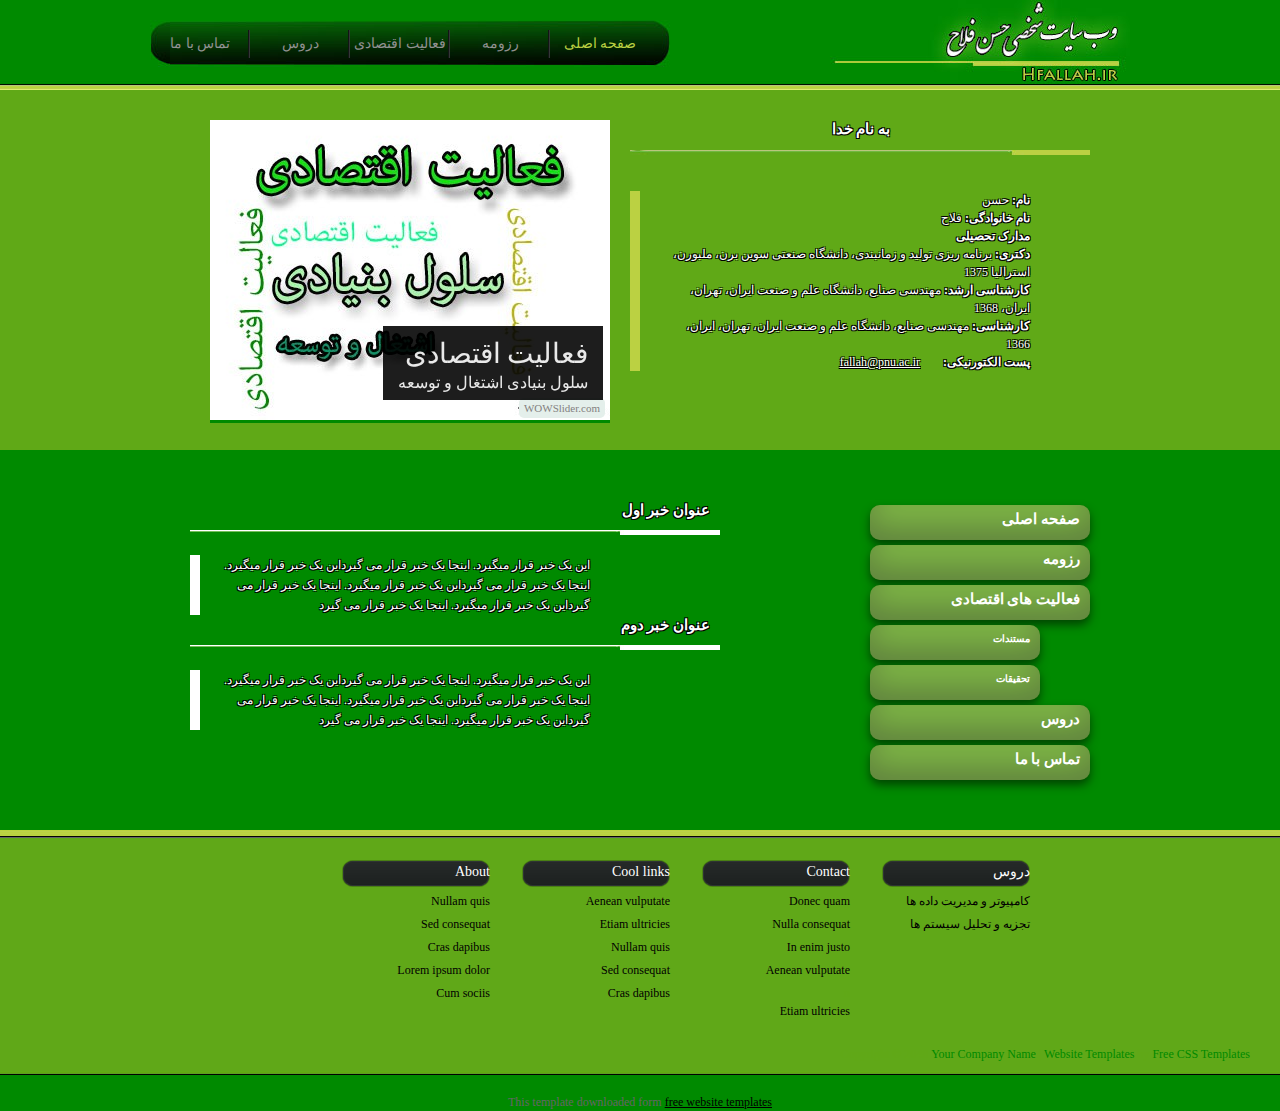
==== index.html @ 15b012f2 "Initial Website" ====
<!DOCTYPE html PUBLIC "-//W3C//DTD XHTML 1.0 Transitional//EN" "http://www.w3.org/TR/xhtml1/DTD/xhtml1-transitional.dtd">
<html xmlns="http://www.w3.org/1999/xhtml">
<head>
<meta http-equiv="Content-Type" content="text/html; charset=utf-8" />
<title>حسن فلاح - سایت شخصی</title>
<meta name="keywords" content="حسن فلاح، فعالیتهای اقتصادی، دانشگاه پیام نور، استاد دانشگاه" />
<meta name="description" content="سایت شخصی دکتر حسن فلاح" />
<link rel="stylesheet" type="text/css" href="engine1/style.css" />
<script type="text/javascript" src="engine1/jquery.js"></script>
<link href="templatemo_style.css" rel="stylesheet" type="text/css" />
<script language="javascript" type="text/javascript">
function clearText(field)
{
    if (field.defaultValue == field.value) field.value = '';
    else if (field.value == '') field.value = field.defaultValue;
}
</script>
</head>
<body>
<div id="templatemo_header_wrapper">
<!--  Free Web Templates by TemplateMo.com  -->
  <div id="templatemo_header">
    
   	<div id="site_logo"></div>
        
		<div id="templatemo_menu">
      		<div id="templatemo_menu_left"></div>
            <ul>
                  <li><a href="#">تماس با ما</a></li>
                  <li><a href="#">دروس</a></li>
                  <li><a href="#">فعالیت اقتصادی</a></li>
                  <li><a href="#">رزومه</a></li>
                  <li><a href="#" class="lastAndCurrent" >صفحه اصلی</a></li>
            </ul>    	
		</div> <!-- end of menu -->
    
    </div>  <!-- end of header -->
</div> <!-- end of header wrapper -->
<div id="templatemo_banner_wrapper">
    <div id="templatemo_banner">

        <div id="templatemo_banner_content">
            <div class="header_02">به نام خدا</div>
				<table border="0" cellspacing="0" cellpadding="0">
				<tbody>
				<tr>
				<td width="420">
				<div class="content_section_01"><b>نام:</b> حسن <br/>
				<b>	نام خانوادگی:</b> فلاح <br/>
				<b>مدارک تحصیلی</b><br/>
				<b>دکتری: </b>برنامه ریزی تولید و زمانبندی، دانشگاه صنعتی سوین برن، ملبورن، استرالیا 1375<br/>
				<b>کارشناسی ارشد:</b> مهندسی صنایع، دانشگاه علم و صنعت ایران، تهران، ایران، 1368<br/>
				<b>کارشناسی: </b>مهندسی صنایع، دانشگاه علم و صنعت ایران، تهران، ایران، 1366<br/>
				<b>پست الکتورنیکی:</b> <a href="mailto:fallah@pnu.ac.ir">fallah@pnu.ac.ir</a></div></td><br/>
				<td><img alt="" src="http://hfallah.ir/downloads/Economic-Activities/HFallah.png" /></td>
				</tr>
				</tbody>
				</table>            
            <div class="cleaner"></div>
        </div>
		<div id="templatemo_banner_image">
<!-- Start WOWSlider.com BODY section -->
	<div id="wowslider-container1">
	<div class="ws_images"><ul>
	<li><img src="data1/images/economicactivities.jpg" alt="فعالیت اقتصادی" title="فعالیت اقتصادی" id="wows1_0"/>سلول بنیادی اشتغال و توسعه</li>
	<li><img src="data1/images/banner1.jpg" alt="تصویر 2" title="تصویر 2" id="wows1_1"/>این هم تصویر دوم</li>
	</ul></div>
	<div class="ws_bullets"><div>
	<a href="#" title="فعالیت اقتصادی"><img src="data1/tooltips/economicactivities.jpg" alt="فعالیت اقتصادی"/>1</a>
	<a href="#" title="تصویر 2"><img src="data1/tooltips/banner1.jpg" alt="تصویر 2"/>2</a>
	</div></div>
	<div class="ws_shadow"></div>
	</div>
	<script type="text/javascript" src="engine1/wowslider.js"></script>
	<script type="text/javascript" src="engine1/script.js"></script>
	<!-- End WOWSlider.com BODY section -->
	</div>



        <div class="cleaner"></div>
    </div> <!-- end of banner -->
</div> <!-- end of banner wrapper -->
<div id="templatemo_content_wrapper">
	<div id="templatemo_content">
    
    	<div id="column_w530">
        	
            <div class="header_022">عنوان خبر اول</div>
				<table border="0" cellspacing="0" cellpadding="0">
				<tbody>
				<tr>
				<td width="420">
				<div class="content_section_012">
				این یک خبر قرار میگیرد. اینجا یک خبر قرار می گیرداین یک خبر قرار میگیرد. اینجا یک خبر قرار می گیرداین یک خبر قرار میگیرد. اینجا یک خبر قرار می گیرداین یک خبر قرار میگیرد. اینجا یک خبر قرار می گیرد
				<td><img alt="" src="http://hfallah.ir/downloads/Economic-Activities/HFallah1.png" /></td>
				</tr>
				</tbody>
				</table>            
            <div class="cleaner"></div>
			<div class="header_022">عنوان خبر دوم</div>
				<table border="0" cellspacing="0" cellpadding="0">
				<tbody>
				<tr>
				<td width="420">
				<div class="content_section_012">
				این یک خبر قرار میگیرد. اینجا یک خبر قرار می گیرداین یک خبر قرار میگیرد. اینجا یک خبر قرار می گیرداین یک خبر قرار میگیرد. اینجا یک خبر قرار می گیرداین یک خبر قرار میگیرد. اینجا یک خبر قرار می گیرد
				<td><img alt="" src="http://hfallah.ir/downloads/Economic-Activities/HFallah1.png" /></td>
				</tr>
				</tbody>
				</table>            
            <div class="cleaner"></div>
        </div>
        
         <div id="column_w300">
        	<div class="rightMenuSelected"><a href=""> صفحه اصلی </a></div>
        	<div class="rightMenu"><a href="">  رزومه </a></div>
        	<div class="rightMenu"><a href="">  فعالیت های اقتصادی </a></div>
        	<div class="rightSubMenu"><a href=""> مستندات </a></div>
        	<div class="rightSubMenu"><a href=""> تحقیقات </a></div>
        	<div class="rightMenu"><a href="">  دروس </a></div>
        	<div class="rightMenu"><a href="">  تماس با ما </a></div>
            <div class="cleaner"></div>
        </div>
    
    	<div class="cleaner"></div>
    </div> <!-- end of content wrapper -->
</div> <!-- end of content wrapper -->

<div id="templatemo_footer_wrapper">

	<div id="templatemo_footer">
    	
        
        
        <div class="section_w180">
        	<div class="header_05">About</div>
            <div class="section_w180_content">
                <ul class="footer_menu_list">
                    <li><a href="#">Nullam quis</a></li>
                    <li><a href="#">Sed consequat</a></li>
                    <li><a href="#">Cras dapibus</a></li> 
                    <li><a href="#">Lorem ipsum dolor</a></li>
                    <li><a href="#">Cum sociis</a></li>                
                </ul>
            </div>
        </div>
                
        <div class="section_w180">
        	<div class="header_05">Cool links</div>
            <div class="section_w180_content"> 
                <ul class="footer_menu_list">
                    <li><a href="#">Aenean vulputate</a></li>
                    <li><a href="#">Etiam ultricies</a></li>
                    <li><a href="#">Nullam quis</a></li>
                    <li><a href="#">Sed consequat</a></li>
                    <li><a href="#">Cras dapibus</a></li>             
                </ul>
			</div>
        </div>
        
        <div class="section_w180">
	        <div class="header_05">Contact</div>
            
            <div class="section_w180_content">
            
                <ul class="footer_menu_list">
                    <li><a href="#">Donec quam</a></li>
                    <li><a href="#">Nulla consequat</a></li>
                    <li><a href="#">In enim justo</a></li>    
                    <li><a href="#">Aenean vulputate</a></li>n
                    <li><a href="#">Etiam ultricies</a></li>           
                </ul>
			</div>
        </div>
        
        <div class="section_w180">
			<div class="header_05">دروس</div>  
            <div class="section_w180_content">      
                <ul class="footer_menu_list">
                    <li><a href="http://www.templatemo.com" target="_parent">کامپیوتر و مدیریت داده ها</a></li>
                    <li><a href="http://www.flashmo.com" target="_parent">تجزیه و تحلیل سیستم ها</a></li>
                </ul>
			</div>
        </div>
        
        <div class="margin_bottom_20"></div>
        Copyright © 2048 <a href="#">Your Company Name</a> | <a href="http://www.iwebsitetemplate.com" target="_parent">Website Templates</a> by <a href="http://www.templatemo.com" target="_parent">Free CSS Templates</a>
        <div class="cleaner"></div>
    </div> <!-- end of footer -->
    <!--  Free CSS Templates by TemplateMo.com  -->
</div> <!-- end of footer -->
<div align=center>This template  downloaded form <a href='http://all-free-download.com/free-website-templates/'>free website templates</a></div></body>
</html>
---- engine1/style.css ----
/*
 *	generated by WOW Slider 4.8
 *	template Ionosphere
 */
@import url("http://fonts.googleapis.com/css?family=Oswald&subset=latin,latin-ext");
#wowslider-container1 { 
	zoom: 1; 
	position: relative; 
	max-width:400px;
	margin:0px auto 3px;
	z-index:90;
	border:3px solid #008A00;
	text-align:right; /* reset align=center */
}
* html #wowslider-container1{ width:400px }
#wowslider-container1 .ws_images ul{
	position:relative;
	width: 10000%; 
	height:auto;
	left:0;
	list-style:none;
	margin:0;
	padding:0;
	border-spacing:0;
	overflow: visible;
	/*table-layout:fixed;*/
}
#wowslider-container1 .ws_images ul li{
	width:1%;
	line-height:0; /*opera*/
	float:left;
	font-size:0;
	padding:0 0 0 0 !important;
	margin:0 0 0 0 !important;
}

#wowslider-container1 .ws_images{
	position: relative;
	left:0;
	top:0;
	width:100%;
	height:100%;
	overflow:hidden;
}
#wowslider-container1 .ws_images a{
	width:100%;
	display:block;
	color:transparent;
}
#wowslider-container1 img{
	max-width: none !important;
}
#wowslider-container1 .ws_images img{
	width:100%;
	border:none 0;
	max-width: none;
	padding:0;
}
#wowslider-container1 a{ 
	text-decoration: none; 
	outline: none; 
	border: none; 
}

#wowslider-container1  .ws_bullets { 
	font-size: 0px; 
	float: left;
	position:absolute;
	z-index:70;
}
#wowslider-container1  .ws_bullets div{
	position:relative;
	float:left;
}
#wowslider-container1  .wsl{
	display:none;
}
#wowslider-container1 sound, 
#wowslider-container1 object{
	position:absolute;
}


#wowslider-container1  .ws_bullets { 
	padding: 5px; 
}
#wowslider-container1 .ws_bullets a { 
	width:9px;
	height:9px;
	background: url(./bullet.png) left top;
	float: left; 
	text-indent: -4000px; 
	position:relative;
	margin-left:4px;
	color:transparent;
}
#wowslider-container1 .ws_bullets a.ws_selbull, #wowslider-container1 .ws_bullets a:hover{
	background-position: 0 100%;
} 
#wowslider-container1 a.ws_next, #wowslider-container1 a.ws_prev {
	position:absolute;
	display:none;
	top:50%;
	margin-top:-25px;
	z-index:60;
	width: 31px;
	height: 50px;	
	background-image: url(./arrows.png);
}
#wowslider-container1 a.ws_next{
	background-position: 100% 0;
	right:10px;
}
#wowslider-container1 a.ws_prev {
	background-position: 0 0; 
	left:10px;
}
#wowslider-container1 a.ws_next:hover{
	background-position: 100% 100%;
}
#wowslider-container1 a.ws_prev:hover {
	background-position: 0 100%; 
}
* html #wowslider-container1 a.ws_next,* html #wowslider-container1 a.ws_prev{display:block}
#wowslider-container1:hover a.ws_next, #wowslider-container1:hover a.ws_prev {display:block}

/*playpause*/
#wowslider-container1 .ws_playpause {
	display:none;
    width: 31px;
    height: 50px;
    position: absolute;
    top: 50%;
    left: 50%;
    margin-left: -15px;
    margin-top: -25px;
    z-index: 59;
}

#wowslider-container1:hover .ws_playpause {
	display:block;
}

#wowslider-container1 .ws_pause {
    background-image: url(./pause.png);
}

#wowslider-container1 .ws_play {
    background-image: url(./play.png);
}

#wowslider-container1 .ws_pause:hover, #wowslider-container1 .ws_play:hover {
    background-position: 100% 100% !important;
}/* bottom center */
#wowslider-container1  .ws_bullets {
    bottom: 0px;
	left:50%;
}
#wowslider-container1  .ws_bullets div{
	left:-50%;
}
#wowslider-container1 .ws-title{
	position:absolute;
	direction: rtl;
	display:block;
	bottom: 20px; 
	margin-left: 0px;
	padding:10px 15px;
	right: 0px;
	background:rgba(0, 0, 0, 0.9);
	border-left:5px solid #008A00;
	color:#E9E9E9;
	z-index: 50;
	font-family: tahoma, 'Oswald',Arial,Helvetica,sans-serif;
	font-size: 28px;
	line-height: 30px;
	text-transform: uppercase;
}
#wowslider-container1 .ws-title div{
    margin-top: 6px;
	font-size: 16px;
	line-height: 18px;
}

#wowslider-container1 .ws_images ul{
	animation: wsBasic 8s infinite;
	-moz-animation: wsBasic 8s infinite;
	-webkit-animation: wsBasic 8s infinite;
}
@keyframes wsBasic{0%{left:-0%} 25%{left:-0%} 50%{left:-100%} 75%{left:-100%} }
@-moz-keyframes wsBasic{0%{left:-0%} 25%{left:-0%} 50%{left:-100%} 75%{left:-100%} }
@-webkit-keyframes wsBasic{0%{left:-0%} 25%{left:-0%} 50%{left:-100%} 75%{left:-100%} }

#wowslider-container1 {
    border-width: 0px 0px 3px 0px; 
}
#wowslider-container1 .ws_bullets  a img{
	text-indent:0;
	display:block;
	bottom:20px;
	left:-24px;
	visibility:hidden;
	position:absolute;
    border: 3px solid #FFFFFF;
	max-width:none;
}
#wowslider-container1 .ws_bullets a:hover img{
	visibility:visible;
}

#wowslider-container1 .ws_bulframe div div{
	height:48px;
	overflow:visible;
	position:relative;
}
#wowslider-container1 .ws_bulframe div {
	left:0;
	overflow:hidden;
	position:relative;
	width:48px;
	background-color:#FFFFFF;
}
#wowslider-container1  .ws_bullets .ws_bulframe{
	display:none;
	bottom:15px;
	overflow:visible;
	position:absolute;
	cursor:pointer;
    border: 3px solid #FFFFFF;
}
#wowslider-container1 .ws_bulframe span{
	display:block;
	position:absolute;
	bottom:-8px;
	margin-left:-5px;
	left:24px;
	background:url(./triangle.png);
	width:15px;
	height:6px;
}
---- templatemo_style.css ----
/*
CSS Credit: http://www.templatemo.com/
*/

body {
	margin: 0;
	padding: 0;
	line-height: 1.5em;
	font-family: Georgia, "Times New Roman", Times, serif;
	font-size: 12px;
	color: #666;
	background: #008A00;
}

a:link, a:visited { color: #000000; text-decoration: underline; font-weight: normal;} 
a:active, a:hover { color: #000000; text-decoration: none;}

p {
	margin: 0px;
	padding: 0px;
}

img {
	margin: 0px;
	padding: 0px;
	border: none;
}


.cleaner { clear: both; width: 100%; height: 0px; font-size: 0px;  }

.margin_bottom_10 { clear: both; width: 100%; height: 10px; font-size: 1px;	}
.margin_bottom_15 { clear: both; width: 100%; height: 15px; font-size: 1px;	}
.margin_bottom_20 { clear: both; width: 100%; height: 20px; font-size: 1px;	}
.margin_bottom_30 { clear: both; width: 100%; height: 30px; font-size: 1px;	}
.margin_bottom_40 { clear: both; width: 100%; height: 40px; font-size: 1px;	}
.margin_bottom_50 { clear: both; width: 100%; height: 50px; font-size: 1px;	}
.margin_bottom_60 { clear: both; width: 100%; height: 60px; font-size: 1px;	}

.margin_right_40 { margin-right: 40px; }
.margin_right_70 { margin-right: 70px; }

.fl { float: left; }
.fr { float: right }

.button_01 a{
	clear: both;
	display: block;
	width: 100px;
	height: 23px;
	padding-top: 5px;
	background: url(images/templatemo_button_01.png) no-repeat;
	
	
	color: #000;
	font-size: 13px;
	font-weight: bold;
	text-align: center;
	text-decoration: none;
}


.header_01 {
	clear: both;
	padding-bottom: 10px;
	margin-bottom: 10px;
	font-size: 32px;
	line-height: 40px;	
	color: #ffffff;
}

.header_02 {
	clear: both;
	direction: rtl;
	font-family: tahoma;
	padding-bottom: 20px;
	padding-right: 200px;
	margin: auto auto;
	margin-bottom: 15px;
	font-size: 15px;
	font-weight: bold;
	background: url(images/templatemo_header_01_bg.jpg) left bottom no-repeat;
	background-position: -70px 30px;	
	
	color: #ffffff;
	text-shadow:
	-1px 	-1px	0 #000,  
	1px 	-1px 	0 #000,
	-1px 	1px 	0 #000,
	1px 	1px		0 #000;
}

.header_022 {
	clear: both;
	direction: rtl;
	font-family: tahoma;
	padding-bottom: 20px;
	padding-right: 10px;
	margin-bottom: 15px;
	font-size: 15px;
	font-weight: bold;
	background: url(images/templatemo_header_01_bg2.jpg) left bottom no-repeat;
	background-position: -70px 30px;	
	
	color: #ffffff;
	text-shadow:
	-1px 	-1px	0 #000,  
	1px 	-1px 	0 #000,
	-1px 	1px 	0 #000,
	1px 	1px		0 #000;
}

.header_03 {
	clear: both;
	height: 35px;
	padding: 15px 15px 0 20px;
	font-size: 18px;
	color: #ffffff;
	font-family: tahoma;
	direction: rtl;
	background: url(images/templatemo_header_02_bg.jpg) repeat-x;
}

.header_04 {
	clear: both;
	font-size: 12px;
	font-weight: bold;
	color: #000000;
}

.header_04 a{
	clear: both;
	font-size: 12px;
	font-weight: bold;
	color: #000000;
	text-decoration: none;
}

.header_05 {
	clear: both;
	font-size: 14px;
	color: #ffffff;
	width: 128px;
	height: 24px;
	padding: 3px 0 0 20px;
	margin-bottom: 5px;
	background:  url(images/templatemo_footer_title_bg.png) no-repeat;
}



#templatemo_header_wrapper {
	width: 100%;
	height: 90px;
	margin: 0 auto;
	background: #008A00 url(images/templatemo_header_bg1.jpg) repeat-x;
}

.rightMenu  a:link,
.rightMenu a:visited{
	margin-top: 5px;
	font-weight: bold;
	width: 210px;
	height: 30px;
	color: #FFFFFF;
	display: block;
	text-align: right;
	padding-right: 10px;
	padding-top: 5px;
	font-size: 15px;
	font-family: tahoma;
	text-decoration: none;
	background-color: #60A917; 
	border-radius: 10px;
	box-shadow: inset 0 50px rgba(255,255,255,0.2), 
				inset 0 -15px 30px rgba(0,0,0,0.4),
                0 5px 10px rgba(0,0,0,0.5);
}

.rightMenuSelected  a:link,
.rightMenuSelected a:visited{
	margin-top: 5px;
	font-weight: bold;
	width: 210px;
	height: 30px;
	color: #FFFFFF;
	display: block;
	text-align: right;
	padding-right: 10px;
	padding-top: 5px;
	font-size: 15px;
	font-family: tahoma;
	text-decoration: none;
	background-color: #60A917; 
	border-radius: 10px;
	box-shadow: inset 0 50px rgba(255,255,255,0.2), 
				inset 0 -15px 30px rgba(0,0,0,0.4),
                0 5px 10px rgba(0,0,0,0.5);
}

.rightSubMenu  a:link,
.rightSubMenu a:visited{
	margin-top: 5px;
	margin-right: 50px;
	font-weight: bold;
	width: 160px;
	height: 30px;
	color: #FFFFFF;
	display: block;
	text-align: right;
	padding-right: 10px;
	padding-top: 5px;
	font-size: 10px;
	font-family: tahoma;
	text-decoration: none;
	background-color: #60A917; 
	border-radius: 10px;
	box-shadow: inset 0 50px rgba(255,255,255,0.2), 
				inset 0 -15px 30px rgba(0,0,0,0.4),
                0 5px 10px rgba(0,0,0,0.5);
}

.rightMenu a:hover, .rightMenuSelected a:hover{
	color: #bbd142;
	background-color: #008A00; 
}

.rightSubMenu a:hover, .rightSubMenuSelected a:hover{
	color: #bbd142;
	background-color: #008A00; 
}

#templatemo_header {
	width: 980px;
	margin: 0 auto;
	background: #008A00
}

#templatemo_header #site_logo {
	float: right;
	width: 300px;
	height: 84px;
	font-size: 40px;
	color: #ffffff;
	background: #008A00 url(images/templatemo_logo.jpg) no-repeat;
}

/* menu */

#templatemo_menu {
	position: relative;
	float: left;
	height: 47px;
	font-family: tahoma;
	margin: 20px 40px 0 0;
	background: url(images/templatemo_menu_right.jpg) right no-repeat;
}

#templatemo_menu #templatemo_menu_left{
	position: absolute;
	width: 20px;
	height: 47px;
	top: 0px;
	left: 0px;
	background: url(images/templatemo_menu_left.jpg) no-repeat;
}

#templatemo_menu ul {
	margin: 10px 20px 0 0;
	padding: 0px;
	list-style: none;
}

#templatemo_menu ul li{
	padding: 0px;
	margin: 0px;
	display: inline;
}

#templatemo_menu ul li a{
	float: left;
	display: block;
	width: 100px;
	padding: 5px 0;
	background: url(images/templatemo_menu_divider.jpg) right repeat-y;
	text-align: center;
	font-size: 14px;
	text-decoration: none;
	color: #919191;	
	font-weight: normal;
	outline: none;
}

#templatemo_menu li a:hover, #templatemo_menu li .current{
	color: #bbd142;
}

#templatemo_menu li .lastAndCurrent {
	background: none;
	color: #bbd142;
}

#templatemo_menu li .last{
	background: none;
}

/* end of menu*/

/* end of header */

#templatemo_banner_wrapper {
	clear: both;
	width: 100%;
	height: 360px;
	margin: 0 auto;
	background: #60A917
}

#templatemo_banner {
	width: 900px;
	height: 120px;
	margin: 0 auto;
	padding: 30px 40px 0 40px;
	background: #60A917
}

#templatemo_banner #templatemo_banner_image {
	float: right;
	width: 440px;	
}

#templatemo_banner_content {
	float: right;
	text-align: right;
	width: 460px;
}

#templatemo_banner_content p {
	color: #959787;
	font-size: 20px;
	line-height: 25px;
	margin-bottom: 20px;
}

#templatemo_banner_image_wrapper {
	position: relative;
	width: 413px;
	height: 230px;
	background:url(images/templatemo_banner_image_bg.png) no-repeat;
}

#templatemo_banner_image_wrapper img {
	position: absolute;
	width: 380px;
	height: 210px;
	top: 10px; 
	left: 10px;
}


/* content */

#templatemo_content_wrapper {
	clear: both;
	width: 980px;
	margin: 0 auto;
	background: #ffffff;
}

#templatemo_content {
	width: 900px;
	padding: 50px 40px;
	background: #008A00;
}


#column_w530 {
	float: left;
	width: 530px;
	line-height: 20px;
	background: #008A00;
}

#column_w300 {
	float: right;
	width: 298px;
	direction: rtl;
}

#column_w530 .em_text {
	color: #000;
}

#column_w530 p {
	margin-bottom: 15px;
}

.content_list_01 {
	margin: 0 0 0 30px;
	padding: 0px;
	list-style: square;
}

.content_list_01 li {
	margin: 0px;
	padding: 0 0 10px 10px;
	
}

.content_section_01 {
	border-left: 10px solid #bbd142;
	padding-left: 20px;
	padding-right: 20px;
	direction: rtl;
	font-family: tahoma;
	color: #ffffff;
	text-shadow:
	-1px 	-1px	0 #000,  
	1px 	-1px 	0 #000,
	-1px 	1px 	0 #000,
	1px 	1px		0 #000;
}

.content_section_012 {
	border-left: 10px solid #ffffff;
	padding-left: 20px;
	padding-right: 20px;
	direction: rtl;
	font-family: tahoma;
	color: #ffffff;
	text-shadow:
	-1px 	-1px	0 #000,  
	1px 	-1px 	0 #000,
	-1px 	1px 	0 #000,
	1px 	1px		0 #000;
}

.content_section_01 a{
	padding-right: 20px;
	direction: rtl;
	font-family: tahoma;
	color: #ffffff;
	text-shadow:
	-1px 	-1px	0 #000,  
	1px 	-1px 	0 #000,
	-1px 	1px 	0 #000,
	1px 	1px		0 #000;
}

.column_w300_section_01 {
	clear: both;
	padding: 5px 19px;
	font-family: tahoma;
	background: url(images/templatemo_side_column_divider.jpg) bottom repeat-x;
}

.even_color {
	background: #e0dfdf;
}

.news_image_wrapper {
	float: left;
	width: 70px;
	height: 70px;
	padding: 4px;
	margin: 3px 0 0 0;
	border: 1px solid #dad8d8;
	background: #ffffff;
}

.news_image_wrapper img{
	width: 69px;
	height: 69px;
	border: 1px solid #9c9d85;
}

.news_content {
	float: right;
	width: 170px;
}

.news_content .news_date {
	font-size: 12px;
	color: #9a9a9a;
}

.news_content p{
	line-height: 15px;
	font-size: 11px;
}

/* end of content

/* footer */

#templatemo_footer_wrapper {
	width: 100%;
	margin: auto 0;
	direction: rtl;
	background: url(images/templatemo_footer_bg.jpg) repeat-x;
}

#templatemo_footer {
	width: 920px;
	padding: 30px;
	margin: auto 0;
	direction: rtl;
	color: #60A917;
}

#templatemo_footer a{
	text-decoration: none;
	color: #008A00;
}

.section_w180 {
	float: left;
	width: 160px;
	padding: 0 20px 0 0;	
}

.section_w180_content {
	padding: 0 0 0 20px;
}

#templatemo_footer  .footer_menu_list {
	margin: 0px;
	padding: 0px;
	direction: rtl;
	margin-left: auto;
	list-style: none;
}

#templatemo_footer .footer_menu_list li {
	margin: 0 0 5px 0;
	padding: 0px;
}

#templatemo_footer .footer_menu_list li a {
	color: #000000;
	font-weight: normal;
	text-decoration: none;
}
/* end of footer */
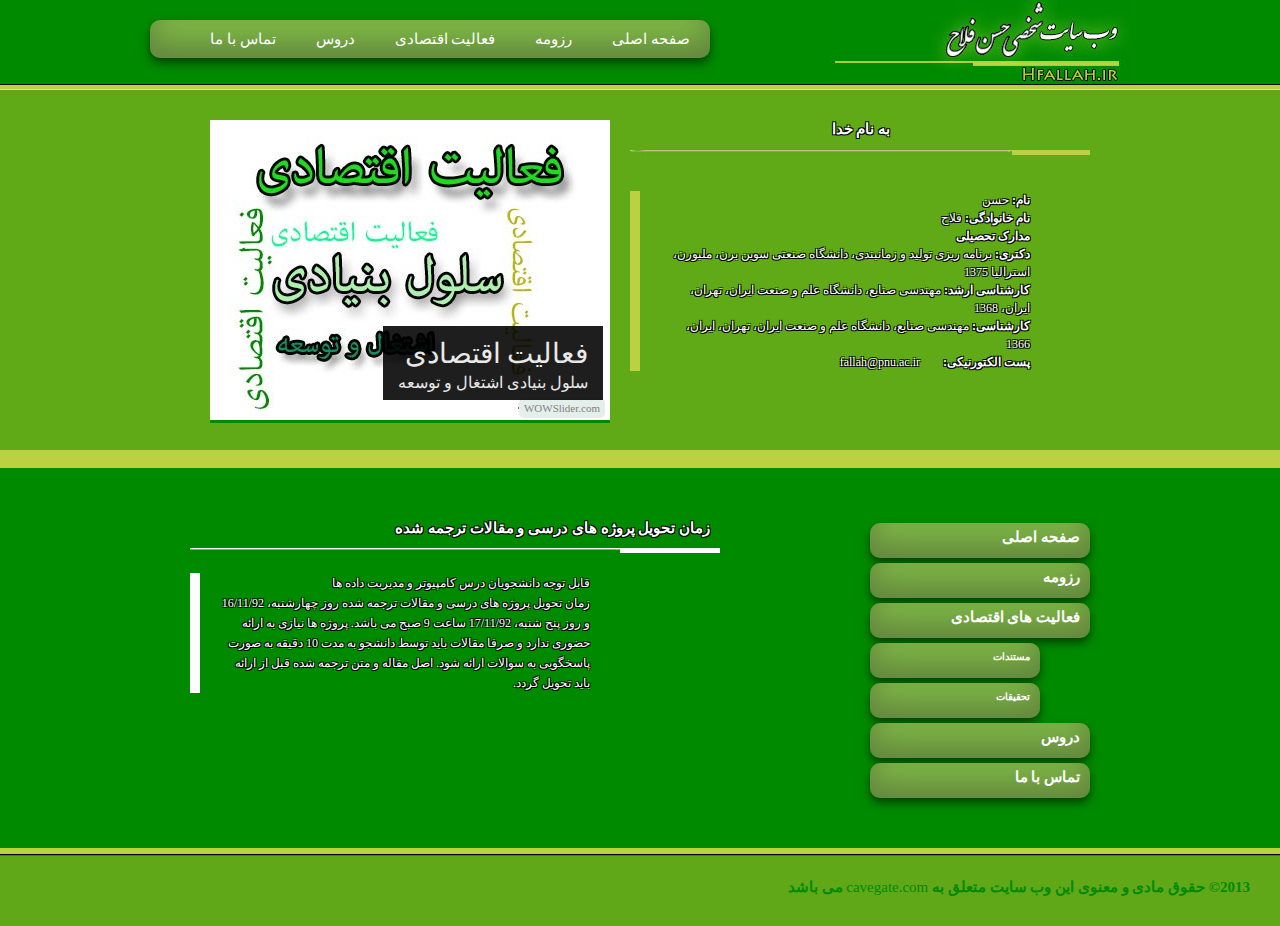
==== commit fcdc5eb3: "the green website" ====
--- a/index.html
+++ b/index.html
@@ -23,22 +23,36 @@
     
    	<div id="site_logo"></div>
         
-		<div id="templatemo_menu">
+		<!--div id="templatemo_menu"-->
       		<div id="templatemo_menu_left"></div>
-            <ul>
-                  <li><a href="#">تماس با ما</a></li>
-                  <li><a href="#">دروس</a></li>
-                  <li><a href="#">فعالیت اقتصادی</a></li>
-                  <li><a href="#">رزومه</a></li>
-                  <li><a href="#" class="lastAndCurrent" >صفحه اصلی</a></li>
-            </ul>    	
-		</div> <!-- end of menu -->
+			<nav>
+				<ul>
+					<li><a href="#" class="lastAndCurrent" >صفحه اصلی</a></li>
+					<li><a href="#">رزومه</a></li>
+					<li><a href="#">فعالیت اقتصادی</a>
+					<ul>
+						<li><a href="#">مستندات </a></li>
+						<li><a href="#">تحقیقات </a></li>
+					</ul>
+					</li>
+					<li><a href="#">دروس</a>
+						<ul>
+							<li><a href="#">کامپیوتر و مدیریت داده ها </a></li>
+							<li><a href="#">نظریه سیستم های اطلاعاتی </a></li>
+						</ul>
+					</li>
+					<li><a href="#">تماس با ما</a></li>
+				</ul>    
+			</nav>
+		<!--</div> -- end of menu -->
     
     </div>  <!-- end of header -->
 </div> <!-- end of header wrapper -->
 <div id="templatemo_banner_wrapper">
     <div id="templatemo_banner">
 
+		
+		
         <div id="templatemo_banner_content">
             <div class="header_02">به نام خدا</div>
 				<table border="0" cellspacing="0" cellpadding="0">
@@ -59,56 +73,51 @@
             <div class="cleaner"></div>
         </div>
 		<div id="templatemo_banner_image">
-<!-- Start WOWSlider.com BODY section -->
-	<div id="wowslider-container1">
-	<div class="ws_images"><ul>
-	<li><img src="data1/images/economicactivities.jpg" alt="فعالیت اقتصادی" title="فعالیت اقتصادی" id="wows1_0"/>سلول بنیادی اشتغال و توسعه</li>
-	<li><img src="data1/images/banner1.jpg" alt="تصویر 2" title="تصویر 2" id="wows1_1"/>این هم تصویر دوم</li>
-	</ul></div>
-	<div class="ws_bullets"><div>
-	<a href="#" title="فعالیت اقتصادی"><img src="data1/tooltips/economicactivities.jpg" alt="فعالیت اقتصادی"/>1</a>
-	<a href="#" title="تصویر 2"><img src="data1/tooltips/banner1.jpg" alt="تصویر 2"/>2</a>
-	</div></div>
-	<div class="ws_shadow"></div>
-	</div>
-	<script type="text/javascript" src="engine1/wowslider.js"></script>
-	<script type="text/javascript" src="engine1/script.js"></script>
-	<!-- End WOWSlider.com BODY section -->
-	</div>
-
+		<!-- Start WOWSlider.com BODY section -->
+			<div id="wowslider-container1">
+			<div class="ws_images"><ul>
+			<li><img src="data1/images/economicactivities.jpg" alt="فعالیت اقتصادی" title="فعالیت اقتصادی" id="wows1_0"/>سلول بنیادی اشتغال و توسعه</li>
+			<li><img src="data1/images/banner1.jpg" alt="تصویر 2" title="تصویر 2" id="wows1_1"/>این هم تصویر دوم</li>
+			</ul></div>
+			<div class="ws_bullets"><div>
+			<a href="#" title="فعالیت اقتصادی"><img src="data1/tooltips/economicactivities.jpg" alt="فعالیت اقتصادی"/>1</a>
+			<a href="#" title="تصویر 2"><img src="data1/tooltips/banner1.jpg" alt="تصویر 2"/>2</a>
+			</div></div>
+			<div class="ws_shadow"></div>
+			</div>
+			<script type="text/javascript" src="engine1/wowslider.js"></script>
+			<script type="text/javascript" src="engine1/script.js"></script>
+			<!-- End WOWSlider.com BODY section -->
+		</div>
 
 
         <div class="cleaner"></div>
     </div> <!-- end of banner -->
 </div> <!-- end of banner wrapper -->
+<marquee behavior="slide" direction="right"><b>اشتغال</b>
+ آحاد جامعه، عمدتا از طريق 
+<b>فعــــاليت‌هاي اقتصـــادي</b>
+  تحــــقق مي يابد.
+&nbsp&nbsp&nbsp&nbsp&nbsp&nbsp&nbsp&nbsp&nbsp&nbsp
+فعاليت اقتصادي به فعاليتي اطلاق مي شود كه از طريق آن فرد يا گروهي از افراد جامعه با استفاده از فضا، تجهيزات، مواد اوليه و اطلاعات مورد نياز مبادرت به توليد و يا ارايه خدمات مي‌نمايند. 
+</marquee>
 <div id="templatemo_content_wrapper">
 	<div id="templatemo_content">
     
     	<div id="column_w530">
         	
-            <div class="header_022">عنوان خبر اول</div>
+            <div class="header_022">زمان تحویل پروژه های درسی و مقالات ترجمه شده</div>
 				<table border="0" cellspacing="0" cellpadding="0">
 				<tbody>
 				<tr>
 				<td width="420">
 				<div class="content_section_012">
-				این یک خبر قرار میگیرد. اینجا یک خبر قرار می گیرداین یک خبر قرار میگیرد. اینجا یک خبر قرار می گیرداین یک خبر قرار میگیرد. اینجا یک خبر قرار می گیرداین یک خبر قرار میگیرد. اینجا یک خبر قرار می گیرد
-				<td><img alt="" src="http://hfallah.ir/downloads/Economic-Activities/HFallah1.png" /></td>
+				قابل توجه دانشجویان درس کامپیوتر و مدیریت داده ها <br/>
+				زمان تحویل پروژه های درسی و مقالات ترجمه شده روز چهارشنبه، 16/11/92 و روز پنح شنبه، 17/11/92 ساعت 9 صبح می باشد. پروژه ها نیازی به ارائه حضوری ندارد و صرفا مقالات باید توسط دانشجو به مدت 10 دقیقه به صورت پاسخگویی به سوالات ارائه شود. اصل مقاله و متن ترجمه شده قبل از ارائه باید تحویل گردد.
+				
 				</tr>
 				</tbody>
-				</table>            
-            <div class="cleaner"></div>
-			<div class="header_022">عنوان خبر دوم</div>
-				<table border="0" cellspacing="0" cellpadding="0">
-				<tbody>
-				<tr>
-				<td width="420">
-				<div class="content_section_012">
-				این یک خبر قرار میگیرد. اینجا یک خبر قرار می گیرداین یک خبر قرار میگیرد. اینجا یک خبر قرار می گیرداین یک خبر قرار میگیرد. اینجا یک خبر قرار می گیرداین یک خبر قرار میگیرد. اینجا یک خبر قرار می گیرد
-				<td><img alt="" src="http://hfallah.ir/downloads/Economic-Activities/HFallah1.png" /></td>
-				</tr>
-				</tbody>
-				</table>            
+				</table>                       
             <div class="cleaner"></div>
         </div>
         
@@ -129,66 +138,9 @@
 
 <div id="templatemo_footer_wrapper">
 
-	<div id="templatemo_footer">
-    	
-        
-        
-        <div class="section_w180">
-        	<div class="header_05">About</div>
-            <div class="section_w180_content">
-                <ul class="footer_menu_list">
-                    <li><a href="#">Nullam quis</a></li>
-                    <li><a href="#">Sed consequat</a></li>
-                    <li><a href="#">Cras dapibus</a></li> 
-                    <li><a href="#">Lorem ipsum dolor</a></li>
-                    <li><a href="#">Cum sociis</a></li>                
-                </ul>
-            </div>
-        </div>
-                
-        <div class="section_w180">
-        	<div class="header_05">Cool links</div>
-            <div class="section_w180_content"> 
-                <ul class="footer_menu_list">
-                    <li><a href="#">Aenean vulputate</a></li>
-                    <li><a href="#">Etiam ultricies</a></li>
-                    <li><a href="#">Nullam quis</a></li>
-                    <li><a href="#">Sed consequat</a></li>
-                    <li><a href="#">Cras dapibus</a></li>             
-                </ul>
-			</div>
-        </div>
-        
-        <div class="section_w180">
-	        <div class="header_05">Contact</div>
-            
-            <div class="section_w180_content">
-            
-                <ul class="footer_menu_list">
-                    <li><a href="#">Donec quam</a></li>
-                    <li><a href="#">Nulla consequat</a></li>
-                    <li><a href="#">In enim justo</a></li>    
-                    <li><a href="#">Aenean vulputate</a></li>n
-                    <li><a href="#">Etiam ultricies</a></li>           
-                </ul>
-			</div>
-        </div>
-        
-        <div class="section_w180">
-			<div class="header_05">دروس</div>  
-            <div class="section_w180_content">      
-                <ul class="footer_menu_list">
-                    <li><a href="http://www.templatemo.com" target="_parent">کامپیوتر و مدیریت داده ها</a></li>
-                    <li><a href="http://www.flashmo.com" target="_parent">تجزیه و تحلیل سیستم ها</a></li>
-                </ul>
-			</div>
-        </div>
-        
-        <div class="margin_bottom_20"></div>
-        Copyright © 2048 <a href="#">Your Company Name</a> | <a href="http://www.iwebsitetemplate.com" target="_parent">Website Templates</a> by <a href="http://www.templatemo.com" target="_parent">Free CSS Templates</a>
+	<div id="templatemo_footer" style="{direction:rtl; margin: auto auto;}">
+	2013© حقوق مادی و معنوی این وب سایت متعلق به <a href="http://cavegate.com" target="_blank">cavegate.com</a> می باشد
         <div class="cleaner"></div>
     </div> <!-- end of footer -->
     <!--  Free CSS Templates by TemplateMo.com  -->
-</div> <!-- end of footer -->
-<div align=center>This template  downloaded form <a href='http://all-free-download.com/free-website-templates/'>free website templates</a></div></body>
-</html>+</div> <!-- end of footer -->--- a/templatemo_style.css
+++ b/templatemo_style.css
@@ -12,8 +12,115 @@
 	background: #008A00;
 }
 
-a:link, a:visited { color: #000000; text-decoration: underline; font-weight: normal;} 
-a:active, a:hover { color: #000000; text-decoration: none;}
+nav ul li:hover > ul {
+	color: #bbd142;
+	background-color: #008A00;
+	text-decoration: none;
+	display: block;
+}
+
+nav ul {
+	margin-top: 20px;
+	color: #FFFFFF;
+	display: block;
+	text-align: right;
+	text-decoration: none;
+	background-color: #60A917; 
+	border-radius: 10px;
+				
+	font-size: 15px;
+	font-family: tahoma;
+	height: 5px;
+	font-weight: bold;
+	background: #60A917; 
+	
+	box-shadow: inset 0 50px rgba(255,255,255,0.2), 
+				inset 0 -15px 30px rgba(0,0,0,0.4),
+                0 5px 10px rgba(0,0,0,0.5);
+	border-radius: 10px;  
+	list-style: none;
+	position: relative;
+	display: inline-table;
+}
+
+nav ul ul {
+	display: none;
+	background: #5f6975; 
+	border-radius: 0px; 
+	padding: 0;
+	position: absolute; 
+	top: 100%;
+	margin-top: 0px;
+}
+nav ul ul li {
+	float: right; 
+	font-size: 12px;
+	border-top: 1px solid #6b727c;
+	border-bottom: 1px solid #575f6a;
+	position: relative;
+	border-color: #000000;
+	border-left-style: solid;
+	border-left-width: 1px;
+	border-right-style: solid;
+	border-right-width: 1px;
+	border-width: 1px;
+}
+nav ul ul li a {
+	color: #FFFFFF;
+}	
+nav ul ul li a:hover {
+	
+	color: #bbd142;
+	background-color: #6b727c;
+	text-decoration: none;
+}
+
+nav ul:after {
+	content: ""; clear: both; display: block;
+}
+
+nav ul li {
+	float: right;
+}
+
+nav ul li:hover {
+	
+	color: #bbd142;
+	background-color: #008A00;
+	text-decoration: none;
+	background: linear-gradient(top, #4f5964 0%, #5f6975 40%);
+	background: -moz-linear-gradient(top, #4f5964 0%, #5f6975 40%);
+	background: -webkit-linear-gradient(top, #4f5964 0%,#5f6975 40%);
+}
+	nav ul li:hover a {
+		color: #bbd142;
+		background-color: #008A00;
+		text-decoration: none;
+		border-color: #000000;
+		border-top-style: solid;
+		border-top-width: 1px;
+		border-left-style: solid;
+		border-left-width: 1px;
+		border-right-style: solid;
+		border-right-width: 1px;
+		border-width: 1px;
+	}
+
+nav ul li a {
+	display: block; padding: 10px 20px;
+	color: #ffffff; text-decoration: none;
+}
+
+marquee {
+	font-family: Tahoma;
+	font-size: 15px;
+	color: #000000;
+	background: #bbd142;
+	direction: rtl;
+}
+
+a:link, a:visited { text-decoration: none; font-weight: normal;} 
+a:active, a:hover { text-decoration: none;}
 
 p {
 	margin: 0px;
@@ -505,7 +612,11 @@
 	padding: 30px;
 	margin: auto 0;
 	direction: rtl;
-	color: #60A917;
+	color: #008A00;
+	direction: rtl;
+	font-weight: bold;
+	font-family: tahoma;
+	font-size: 15px;
 }
 
 #templatemo_footer a{
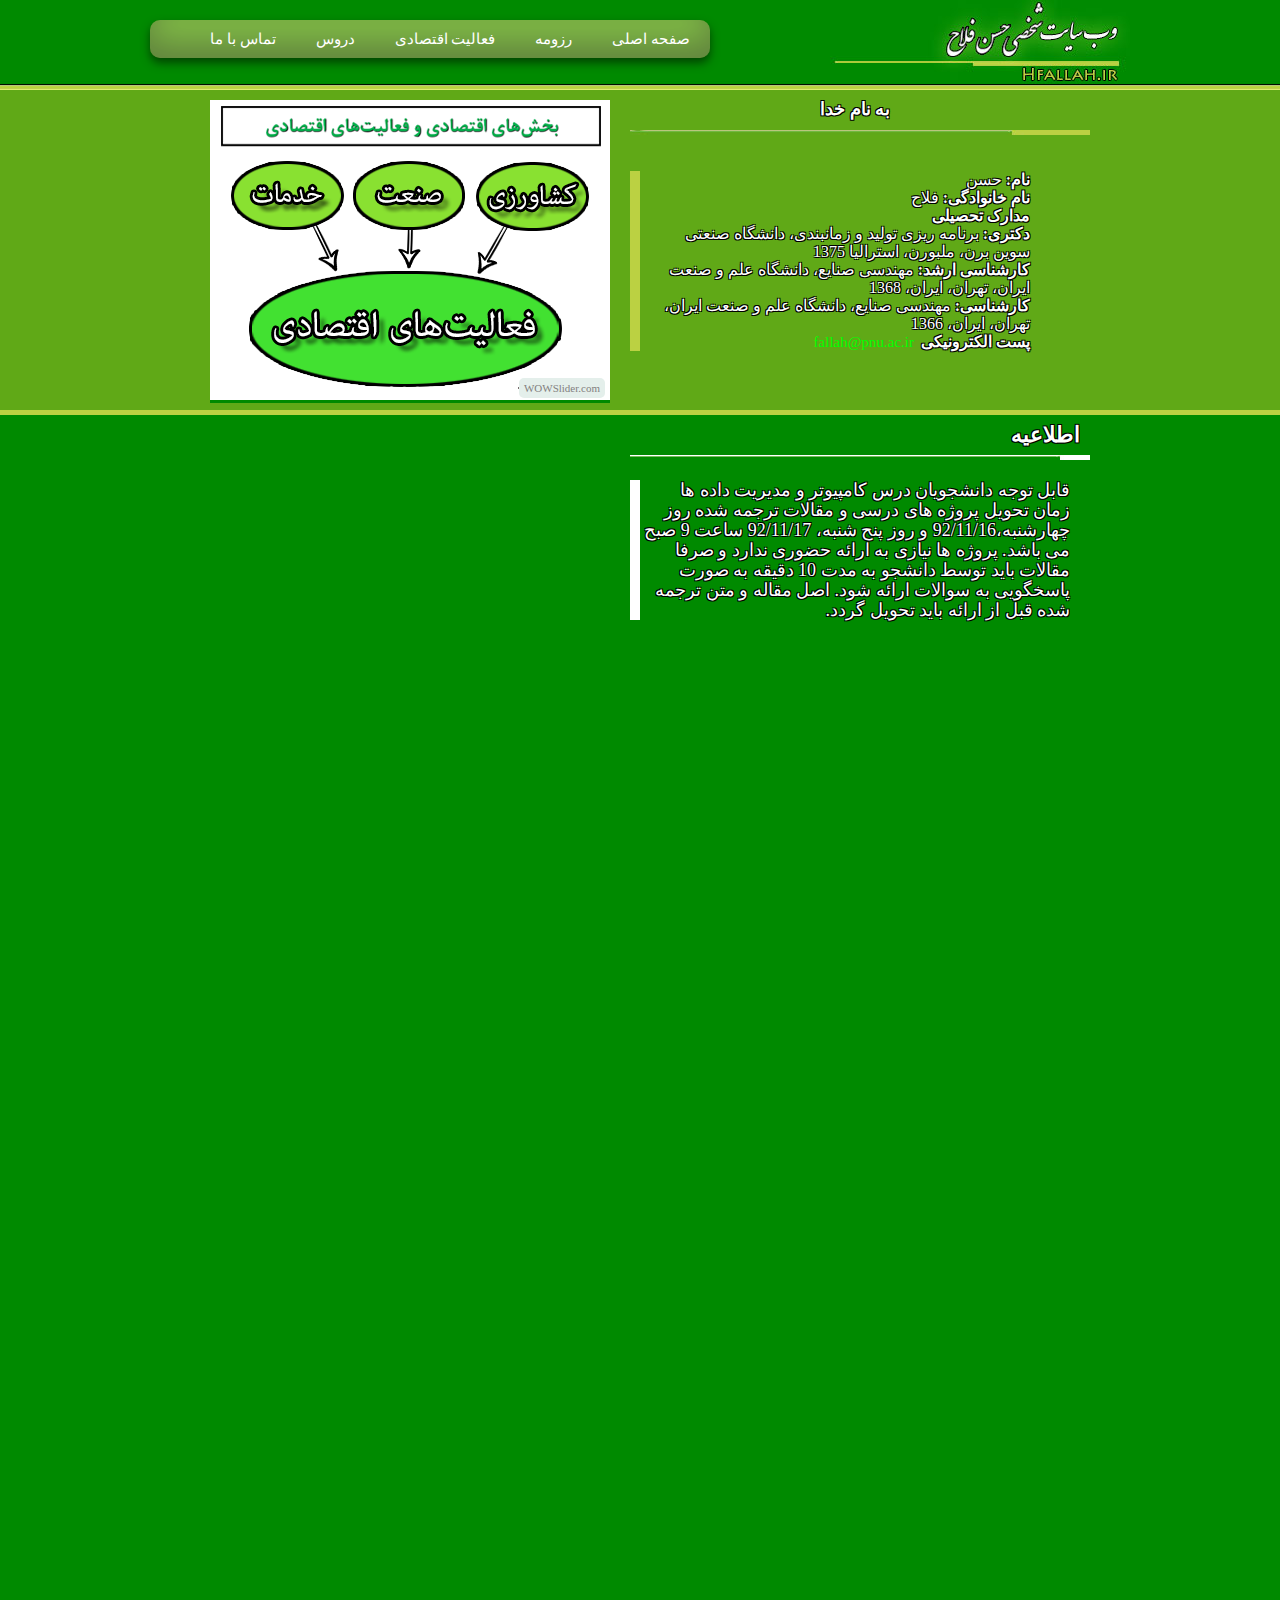
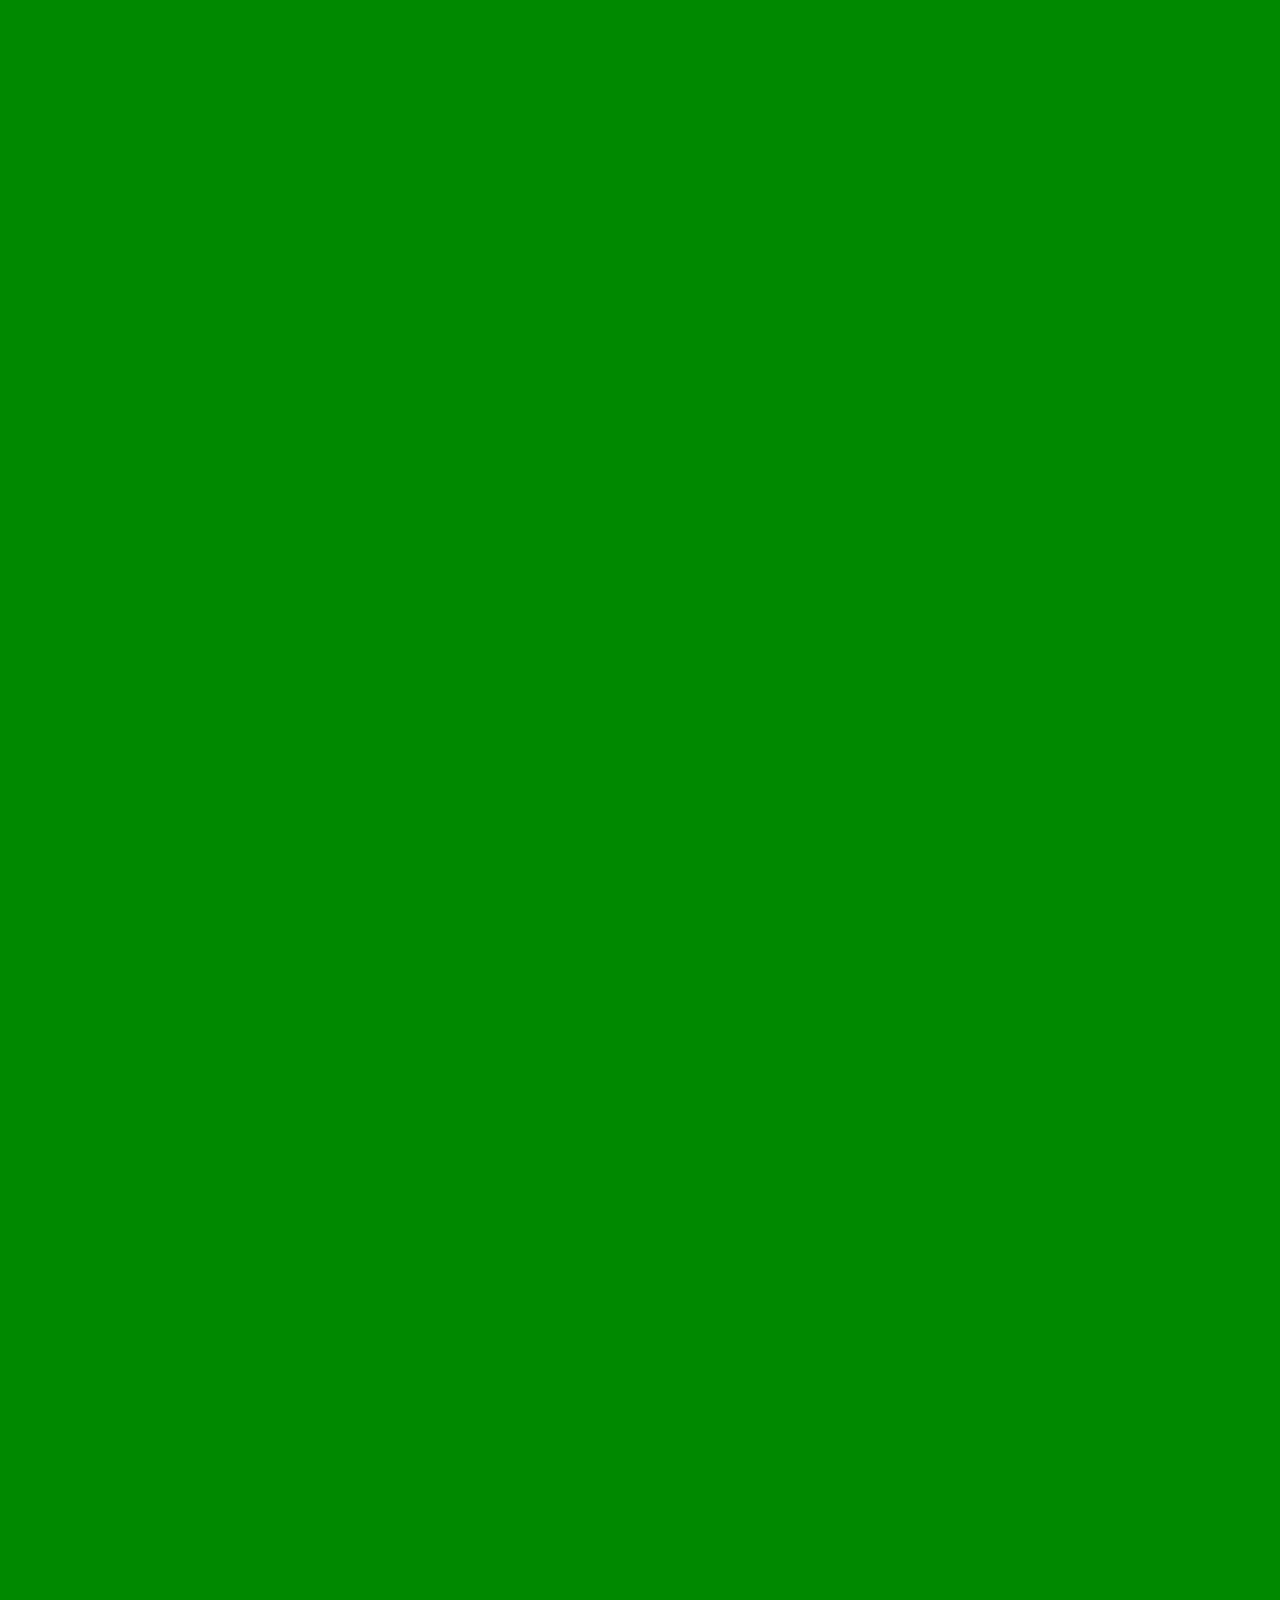
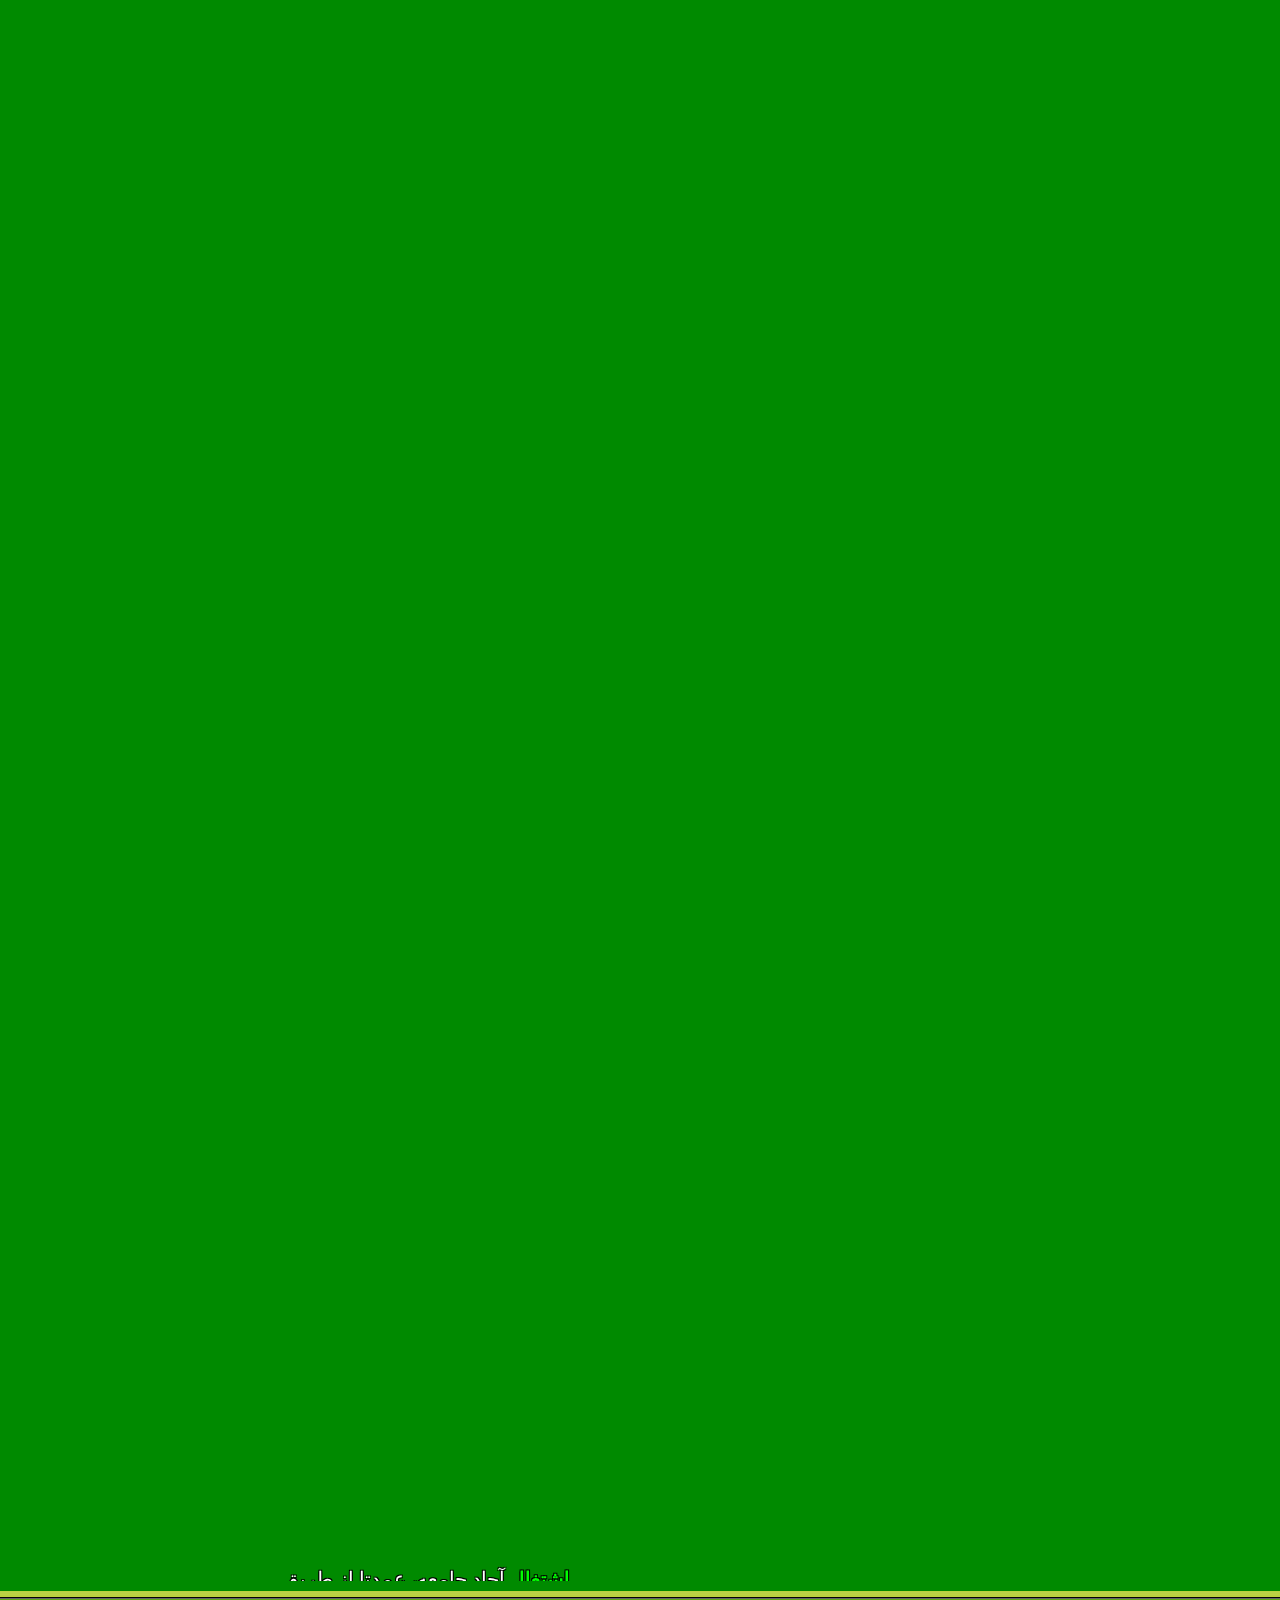
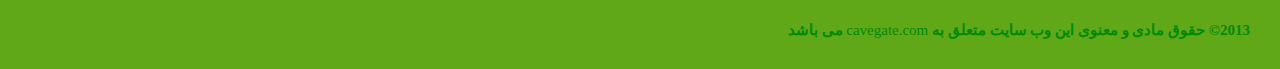
==== commit 1d36ae82: "The new uploaded website" ====
--- a/index.html
+++ b/index.html
@@ -27,21 +27,19 @@
       		<div id="templatemo_menu_left"></div>
 			<nav>
 				<ul>
-					<li><a href="#" class="lastAndCurrent" >صفحه اصلی</a></li>
-					<li><a href="#">رزومه</a></li>
-					<li><a href="#">فعالیت اقتصادی</a>
+					<li><a href="index.html" class="lastAndCurrent" >صفحه اصلی</a></li>
+					<li><a href="resume.html">رزومه</a></li>
+					<li><a href="ea_documnets.html">فعالیت اقتصادی</a>
 					<ul>
-						<li><a href="#">مستندات </a></li>
-						<li><a href="#">تحقیقات </a></li>
+						<li><a href="ea_documnets.html">مستندات </a></li>
 					</ul>
 					</li>
-					<li><a href="#">دروس</a>
+					<li><a href="computer_and_data_management.html">دروس</a>
 						<ul>
-							<li><a href="#">کامپیوتر و مدیریت داده ها </a></li>
-							<li><a href="#">نظریه سیستم های اطلاعاتی </a></li>
+							<li><a href="computer_and_data_management.html">کامپیوتر و مدیریت داده ها </a></li>
 						</ul>
 					</li>
-					<li><a href="#">تماس با ما</a></li>
+					<li><a href="contact_us.html">تماس با ما</a></li>
 				</ul>    
 			</nav>
 		<!--</div> -- end of menu -->
@@ -50,9 +48,6 @@
 </div> <!-- end of header wrapper -->
 <div id="templatemo_banner_wrapper">
     <div id="templatemo_banner">
-
-		
-		
         <div id="templatemo_banner_content">
             <div class="header_02">به نام خدا</div>
 				<table border="0" cellspacing="0" cellpadding="0">
@@ -65,7 +60,10 @@
 				<b>دکتری: </b>برنامه ریزی تولید و زمانبندی، دانشگاه صنعتی سوین برن، ملبورن، استرالیا 1375<br/>
 				<b>کارشناسی ارشد:</b> مهندسی صنایع، دانشگاه علم و صنعت ایران، تهران، ایران، 1368<br/>
 				<b>کارشناسی: </b>مهندسی صنایع، دانشگاه علم و صنعت ایران، تهران، ایران، 1366<br/>
-				<b>پست الکتورنیکی:</b> <a href="mailto:fallah@pnu.ac.ir">fallah@pnu.ac.ir</a></div></td><br/>
+				<b>
+                    پست الکترونیکی
+				</b>
+                    <a href="mailto:fallah@pnu.ac.ir">fallah@pnu.ac.ir</a></div></td><br/>
 				<td><img alt="" src="http://hfallah.ir/downloads/Economic-Activities/HFallah.png" /></td>
 				</tr>
 				</tbody>
@@ -74,63 +72,488 @@
         </div>
 		<div id="templatemo_banner_image">
 		<!-- Start WOWSlider.com BODY section -->
-			<div id="wowslider-container1">
-			<div class="ws_images"><ul>
-			<li><img src="data1/images/economicactivities.jpg" alt="فعالیت اقتصادی" title="فعالیت اقتصادی" id="wows1_0"/>سلول بنیادی اشتغال و توسعه</li>
-			<li><img src="data1/images/banner1.jpg" alt="تصویر 2" title="تصویر 2" id="wows1_1"/>این هم تصویر دوم</li>
-			</ul></div>
-			<div class="ws_bullets"><div>
-			<a href="#" title="فعالیت اقتصادی"><img src="data1/tooltips/economicactivities.jpg" alt="فعالیت اقتصادی"/>1</a>
-			<a href="#" title="تصویر 2"><img src="data1/tooltips/banner1.jpg" alt="تصویر 2"/>2</a>
-			</div></div>
-			<div class="ws_shadow"></div>
-			</div>
-			<script type="text/javascript" src="engine1/wowslider.js"></script>
-			<script type="text/javascript" src="engine1/script.js"></script>
-			<!-- End WOWSlider.com BODY section -->
+            <div id="wowslider-container1">
+                <div class="ws_images"><ul>
+                    <li><img src="data1/images/banner1.png" alt="" title="" id="wows1_0"/></li>
+                    <li><img src="data1/images/banner2.png" alt="" title="" id="wows1_1"/></li>
+                    <li><img src="data1/images/banner3.png" alt="" title="" id="wows1_2"/></li>
+                    <li><img src="data1/images/banner4.png" alt="" title="" id="wows1_3"/></li>
+                    <li><img src="data1/images/banner5.png" alt="" title="" id="wows1_4"/></li>
+                </ul></div>
+                <div class="ws_bullets"><div>
+                    <a href="#" title=""><img src="data1/tooltips/banner1.png" alt=""/>1</a>
+                    <a href="#" title=""><img src="data1/tooltips/banner2.png" alt=""/>2</a>
+                    <a href="#" title=""><img src="data1/tooltips/banner3.png" alt=""/>3</a>
+                    <a href="#" title=""><img src="data1/tooltips/banner4.png" alt=""/>4</a>
+                    <a href="#" title=""><img src="data1/tooltips/banner5.png" alt=""/>5</a>
+                </div></div>
+                <span class="wsl"><a href="http://wowslider.com">HTML5 Slider</a> by WOWSlider.com v4.8</span>
+                <div class="ws_shadow"></div>
+            </div>
+            <script type="text/javascript" src="engine1/wowslider.js"></script>
+            <script type="text/javascript" src="engine1/script.js"></script>
+            <!-- End WOWSlider.com BODY section -->
 		</div>
 
 
         <div class="cleaner"></div>
     </div> <!-- end of banner -->
 </div> <!-- end of banner wrapper -->
-<marquee behavior="slide" direction="right"><b>اشتغال</b>
- آحاد جامعه، عمدتا از طريق 
-<b>فعــــاليت‌هاي اقتصـــادي</b>
-  تحــــقق مي يابد.
-&nbsp&nbsp&nbsp&nbsp&nbsp&nbsp&nbsp&nbsp&nbsp&nbsp
-فعاليت اقتصادي به فعاليتي اطلاق مي شود كه از طريق آن فرد يا گروهي از افراد جامعه با استفاده از فضا، تجهيزات، مواد اوليه و اطلاعات مورد نياز مبادرت به توليد و يا ارايه خدمات مي‌نمايند. 
-</marquee>
+<div class="below_banner">&nbsp</div>
 <div id="templatemo_content_wrapper">
 	<div id="templatemo_content">
-    
+        <div class="marquee_right" id="column_w300">
+            <marquee direction="up" scrolldelay="400">
+
+            <b>
+                اشتغال
+            </b>
+            آحاد جامعه، عمدتا از طريق
+            <b>
+                فعــــاليت‌هاي اقتصـــادي
+            </b>
+            تحــــقق مي يابد.
+            <br/>
+            <br/>
+            <br/>
+            <br/>
+            <br/>
+            <br/>
+            <br/>
+            <br/>
+
+            <b>
+                فعاليت اقتصادي
+            </b>
+            به فعاليتي اطلاق مي شود كه از طريق آن
+            <b>
+                فرد
+            </b>
+            يا
+            <b>
+                گروهي
+            </b>
+            از افراد جامعه با استفاده از فضا، تجهيزات، مواد اوليه و اطلاعات مورد نياز مبادرت به توليد و يا ارايه خدمات مي‌نمايند.
+            <br/>
+            <br/>
+            <br/>
+            <br/>
+            <br/>
+            <br/>
+            <br/>
+            <br/>
+
+            <b>
+                اشتغال
+            </b>
+            آحاد جامعه عمدتا از طريق
+            <b>
+                فعاليت‌هاي اقتصادي
+            </b>
+            محقق مي‌شود.
+            <br/>
+            <br/>
+            <br/>
+            <br/>
+            <br/>
+            <br/>
+            <br/>
+            <br/>
+            ماحصل
+            <b>
+                فعاليت‌هاي اقتصادي
+            </b>
+            عرضه
+            <b>
+                كالاها يا خدمات
+            </b>
+            مشابه و معين است .
+            <br/>
+            <br/>
+            <br/>
+            <br/>
+            <br/>
+            <br/>
+            <br/>
+            <br/>
+            <b>
+                بازار كالاها و خدمات
+            </b>
+            در كشور از طريق تحليل ظرفيت
+            <b>
+            فعاليت‌هاي اقتصادي
+            </b>
+            در كشور قابل تنظيم مي‌باشد.
+            <br/>
+            <br/>
+            <br/>
+            <br/>
+            <br/>
+            <br/>
+            <br/>
+            <br/>
+            <b>
+                واردات كالاها يا خدمات
+            </b>
+            بر اساس ميزان كمبود ظرفيت
+            <b>
+                فعاليت‌هاي اقتصادي
+            </b>
+            در عرضه كالاها و خدمات قابل تنظيم مي‌باشد.
+            <br/>
+            <br/>
+            <br/>
+            <br/>
+            <br/>
+            <br/>
+            <br/>
+            <br/>
+            <b>
+                صادرات كالاها يا خدمات
+            </b>
+            بر اساس مازاد ظرفيت
+            <b>
+                فعاليت‌هاي اقتصادي
+            </b>
+            در عرضه كالاها و خدمات قابل برنامه‌ريزي مي‌باشد.
+            <br/>
+            <br/>
+            <br/>
+            <br/>
+            <br/>
+            <br/>
+            <br/>
+            <br/>
+            هر
+            <b>
+                بنگاه (واحد) اقتصادي
+            </b>
+            مي‌تواند در يك يا چند
+            <b>
+                فعاليت‌ اقتصادي
+            </b>
+            فعال باشد.
+            <br/>
+            <br/>
+            <br/>
+            <br/>
+            <br/>
+            <br/>
+            <br/>
+            <br/>
+            چندين
+            <b>
+                بنگاه (واحد) اقتصادي
+            </b>
+            مي‌توانند در يك
+            <b>
+                فعاليت اقتصادي
+            </b>
+            ‌فعاليت نمايند.
+            <br/>
+            <br/>
+            <br/>
+            <br/>
+            <br/>
+            <br/>
+            <br/>
+            <br/>
+            گروهي از افراد جامعه كه در يك يا چند
+            <b>
+                فعاليت اقتصادي
+            </b>
+            مشابه فعال هستند را
+            <b>
+                صنف
+            </b>
+            مي‌نامند.
+
+            <br/>
+            <br/>
+            <br/>
+            <br/>
+            <br/>
+            <br/>
+            <br/>
+            <br/>
+            حداقل ظرفيت قابل قبول يك
+            <b>
+                فعاليت اقتصادي
+            </b>
+            را
+            <b>
+                واحد ظرفيت فعاليت اقتصادي
+            </b>
+            مي‌نامند.
+
+            <br/>
+            <br/>
+            <br/>
+            <br/>
+            <br/>
+            <br/>
+            <br/>
+            <br/>
+
+            بنگاه (واحد) اقتصادي كه در يك
+            <b>
+                فعاليت اقتصادي
+            </b>
+            به ميزان واحد ظرفيت آن فعال باشد را مي‌توان يك
+            <b>
+                بنگاه (واحد) كوچك اقتصادي
+            </b>
+            ناميد.
+            <br/>
+            <br/>
+            <br/>
+            <br/>
+            <br/>
+            <br/>
+            <br/>
+            <br/>
+            هر فعاليت اقتصادي متشكل از يك يا چند
+            <b>
+                شغل
+            </b>
+            مي‌باشد.
+            <br/>
+            <br/>
+            <br/>
+            <br/>
+            <br/>
+            <br/>
+            <br/>
+            <br/>
+            افراد شاغل در
+            <b> فعاليت‌هاي اقتصادي </b>
+            عمدتا نياز به تخصص و مهارت دارند و اين نياز
+            از طريق
+            <b> آموزش‌هاي</b>
+            فني و حرفه‌اي و دانشگاهي حاصل مي‌گردد.
+
+            <br/>
+            <br/>
+            <br/>
+            <br/>
+            <br/>
+            <br/>
+            <br/>
+            <br/>
+            <b>
+                آموزش
+            </b>
+            افراد جامعه مي‌بايست متناسب با نيازهاي تخصصي و مهارتي
+            <b>
+                فعاليت‌هاي اقتصادي
+            </b>
+            تنظيم و اجرا گردد.
+
+            <br/>
+            <br/>
+            <br/>
+            <br/>
+            <br/>
+            <br/>
+            <br/>
+            <br/>
+
+            شناسايي، هويت بخشيدن و رسميت دادن به
+            <b>
+                فعاليت‌هاي اقتصادي
+            </b>
+            منجر به
+            <b>
+                استاندارد
+            </b>
+            سازي تنوع فعاليت‌هاي اقتصادي در كشور مي‌گردد.
+
+
+            <br/>
+            <br/>
+            <br/>
+            <br/>
+            <br/>
+            <br/>
+            <br/>
+            <br/>
+            ملزم نمودن بنگاه‌هاي اقتصادي اعم از شركت‌ها و اصناف به رعايت
+            <b>
+                استاندارد‌هاي
+            </b>
+            <b>
+                فعاليت‌هاي اقتصادي
+            </b>
+            باعث ارتقاء سطح كيفي كالاها و خدمات مي‌گردد.
+            <br/>
+            <br/>
+            <br/>
+            <br/>
+            <br/>
+            <br/>
+            <br/>
+            <br/>
+
+            برآوردن نيازهاي
+            <b>
+                تحقيقاتي
+            </b>
+            <b>
+                فعاليت‌هاي اقتصادي
+            </b>
+            منجر به ارتقاء سطح كمي و كيفي آنها مي‌گردد.
+            <br/>
+            <br/>
+            <br/>
+            <br/>
+            <br/>
+            <br/>
+            <br/>
+            <br/>
+
+
+            براي اثر بخش نمودن نتايج
+            <b>
+                تحقيقات
+            </b>
+            در راستاي رفع نيازهاي كشور، بودجه
+            <b>
+                تحقيقاتي
+            </b>
+            مي‌بايست بر اساس اولويت‌بندي
+            <b>
+                فعاليت‌هاي اقتصادي
+            </b>
+            تخصيص داده شود.
+
+            <br/>
+            <br/>
+            <br/>
+            <br/>
+            <br/>
+            <br/>
+            <br/>
+            <br/>
+
+            <b>
+                حمايت‌ها و تسهيلات دولتي
+            </b>
+            براي ايجاد اشتغال و رشد اقتصادي مي‌بايست متناسب با نياز
+            <b>
+                فعاليت‌هاي اقتصادي
+            </b>
+            و اولويت آنها تعيين و تخصيص داده شود.
+
+            <br/>
+            <br/>
+            <br/>
+            <br/>
+            <br/>
+            <br/>
+            <br/>
+            <br/>
+            <b>
+                سرمايه‌گذاري
+            </b>
+            در ارتباط با
+            <b>
+                فعاليت‌هاي اقتصادي
+            </b>
+            معنا پيدا مي‌كند و مي‌بايست بر اساس اولويت‌هاي دولت در توسعه فعاليت‌هاي اقتصادي مورد حمايت قرار گيرد.
+
+            <br/>
+            <br/>
+            <br/>
+            <br/>
+            <br/>
+            <br/>
+            <br/>
+            <br/>
+            پيشرفت‌هاي بشر در زمينه
+            <b>
+                فن‌آوري
+            </b>
+            منجر به ظهور
+            <b>
+                فعاليت‌هاي اقتصادي
+            </b>
+            جديد
+            مي‌گردد.
+
+            <br/>
+            <br/>
+            <br/>
+            <br/>
+            <br/>
+            <br/>
+            <br/>
+            <br/>
+            <b>
+                فن‌آوري
+            </b>
+            همچنين باعث تحول در رويه‌ها و فرايند‌هاي جاري
+            <b>
+                فعاليت‌هاي اقتصادي
+            </b>
+            موجود مي‌گردد.
+
+            <br/>
+            <br/>
+            <br/>
+            <br/>
+            <br/>
+            <br/>
+            <br/>
+            <br/>
+            <b>
+                تعديل ثروت
+            </b>
+            در كشور از طريق ايجاد و حمايت دولت از
+            <b>
+                بنگاه‌هاي كوچك  اقتصادي
+            </b>
+            حاصل مي‌گردد.
+
+            <br/>
+            <br/>
+            <br/>
+            <br/>
+            <br/>
+            <br/>
+            <br/>
+            <br/>
+
+            توسعه پايدار و همه‌جانبه كشور در گرو توسعه كمي و كيفي
+            <b>
+                فعــــاليت‌هاي اقتصــــادي
+            </b>
+            مي‌باشد.
+
+            </marquee>
+        </div>
     	<div id="column_w530">
-        	
-            <div class="header_022">زمان تحویل پروژه های درسی و مقالات ترجمه شده</div>
-				<table border="0" cellspacing="0" cellpadding="0">
+            <div class="header_022">
+
+                اطلاعیه
+
+            </div>
+            <div class="content_section_012">
+                قابل توجه دانشجویان درس کامپیوتر و مدیریت داده ها
+                زمان تحویل پروژه های درسی و مقالات ترجمه شده روز چهارشنبه،92/11/16 و روز پنح شنبه، 92/11/17 ساعت 9 صبح می باشد. پروژه ها نیازی به ارائه حضوری ندارد و صرفا مقالات باید توسط دانشجو به مدت 10 دقیقه به صورت پاسخگویی به سوالات ارائه شود. اصل مقاله و متن ترجمه شده قبل از ارائه باید تحویل گردد.
+
+            </div>
+            <!-- this table is a dummy if ever needed -->
+				<!--table border="0" cellspacing="0" cellpadding="0">
 				<tbody>
 				<tr>
 				<td width="420">
-				<div class="content_section_012">
-				قابل توجه دانشجویان درس کامپیوتر و مدیریت داده ها <br/>
-				زمان تحویل پروژه های درسی و مقالات ترجمه شده روز چهارشنبه، 16/11/92 و روز پنح شنبه، 17/11/92 ساعت 9 صبح می باشد. پروژه ها نیازی به ارائه حضوری ندارد و صرفا مقالات باید توسط دانشجو به مدت 10 دقیقه به صورت پاسخگویی به سوالات ارائه شود. اصل مقاله و متن ترجمه شده قبل از ارائه باید تحویل گردد.
-				
+
 				</tr>
 				</tbody>
-				</table>                       
+				</table-->
             <div class="cleaner"></div>
         </div>
-        
-         <div id="column_w300">
-        	<div class="rightMenuSelected"><a href=""> صفحه اصلی </a></div>
-        	<div class="rightMenu"><a href="">  رزومه </a></div>
-        	<div class="rightMenu"><a href="">  فعالیت های اقتصادی </a></div>
-        	<div class="rightSubMenu"><a href=""> مستندات </a></div>
-        	<div class="rightSubMenu"><a href=""> تحقیقات </a></div>
-        	<div class="rightMenu"><a href="">  دروس </a></div>
-        	<div class="rightMenu"><a href="">  تماس با ما </a></div>
-            <div class="cleaner"></div>
-        </div>
+
     
     	<div class="cleaner"></div>
     </div> <!-- end of content wrapper -->
--- a/templatemo_style.css
+++ b/templatemo_style.css
@@ -111,14 +111,25 @@
 	color: #ffffff; text-decoration: none;
 }
 
-marquee {
-	font-family: Tahoma;
-	font-size: 15px;
-	color: #000000;
+.below_banner {
 	background: #bbd142;
-	direction: rtl;
-}
-
+    height: 5px;
+}
+
+.marquee_right {
+    font-family: b nazanin, tahoma;
+    font-size: 20px;
+    color: #ffffff;
+    text-shadow:
+        -1px 	-1px	0 #000,
+        1px 	-1px 	0 #000,
+        -1px 	1px 	0 #000,
+        1px 	1px		0 #000;
+}
+
+.marquee_right b{
+    color: #00ff00;
+}
 a:link, a:visited { text-decoration: none; font-weight: normal;} 
 a:active, a:hover { text-decoration: none;}
 
@@ -179,12 +190,12 @@
 .header_02 {
 	clear: both;
 	direction: rtl;
-	font-family: tahoma;
+	font-family: b nazanin, tahoma;
 	padding-bottom: 20px;
 	padding-right: 200px;
 	margin: auto auto;
 	margin-bottom: 15px;
-	font-size: 15px;
+	font-size: 18px;
 	font-weight: bold;
 	background: url(images/templatemo_header_01_bg.jpg) left bottom no-repeat;
 	background-position: -70px 30px;	
@@ -197,14 +208,19 @@
 	1px 	1px		0 #000;
 }
 
+.header_02 a{
+    color: #ffffff;
+    text-shadow: none
+}
+
 .header_022 {
 	clear: both;
 	direction: rtl;
-	font-family: tahoma;
+	font-family: b titr, tahoma;
 	padding-bottom: 20px;
 	padding-right: 10px;
 	margin-bottom: 15px;
-	font-size: 15px;
+	font-size: 22px;
 	font-weight: bold;
 	background: url(images/templatemo_header_01_bg2.jpg) left bottom no-repeat;
 	background-position: -70px 30px;	
@@ -223,7 +239,7 @@
 	padding: 15px 15px 0 20px;
 	font-size: 18px;
 	color: #ffffff;
-	font-family: tahoma;
+	font-family: b nazanin, tahoma;
 	direction: rtl;
 	background: url(images/templatemo_header_02_bg.jpg) repeat-x;
 }
@@ -275,7 +291,7 @@
 	padding-right: 10px;
 	padding-top: 5px;
 	font-size: 15px;
-	font-family: tahoma;
+	font-family: b nazanin, tahoma;
 	text-decoration: none;
 	background-color: #60A917; 
 	border-radius: 10px;
@@ -296,7 +312,7 @@
 	padding-right: 10px;
 	padding-top: 5px;
 	font-size: 15px;
-	font-family: tahoma;
+	font-family: b nazanin, tahoma;
 	text-decoration: none;
 	background-color: #60A917; 
 	border-radius: 10px;
@@ -318,7 +334,7 @@
 	padding-right: 10px;
 	padding-top: 5px;
 	font-size: 10px;
-	font-family: tahoma;
+	font-family: b nazanin, tahoma;
 	text-decoration: none;
 	background-color: #60A917; 
 	border-radius: 10px;
@@ -358,7 +374,7 @@
 	position: relative;
 	float: left;
 	height: 47px;
-	font-family: tahoma;
+	font-family: b nazanin, tahoma;
 	margin: 20px 40px 0 0;
 	background: url(images/templatemo_menu_right.jpg) right no-repeat;
 }
@@ -418,7 +434,7 @@
 #templatemo_banner_wrapper {
 	clear: both;
 	width: 100%;
-	height: 360px;
+	height: 320px;
 	margin: 0 auto;
 	background: #60A917
 }
@@ -427,7 +443,7 @@
 	width: 900px;
 	height: 120px;
 	margin: 0 auto;
-	padding: 30px 40px 0 40px;
+	padding: 10px 40px 10px 40px;
 	background: #60A917
 }
 
@@ -476,21 +492,21 @@
 
 #templatemo_content {
 	width: 900px;
-	padding: 50px 40px;
+	padding: 10px 40px;
 	background: #008A00;
 }
 
 
 #column_w530 {
-	float: left;
-	width: 530px;
+	float: right;
+	width: 460px;
 	line-height: 20px;
 	background: #008A00;
 }
 
 #column_w300 {
-	float: right;
-	width: 298px;
+	float: left;
+	width: 380px;
 	direction: rtl;
 }
 
@@ -519,7 +535,8 @@
 	padding-left: 20px;
 	padding-right: 20px;
 	direction: rtl;
-	font-family: tahoma;
+	font-family: b nazanin, tahoma;
+    font-size: 16px;
 	color: #ffffff;
 	text-shadow:
 	-1px 	-1px	0 #000,  
@@ -530,10 +547,10 @@
 
 .content_section_012 {
 	border-left: 10px solid #ffffff;
-	padding-left: 20px;
 	padding-right: 20px;
 	direction: rtl;
-	font-family: tahoma;
+	font-family: b nazanin, tahoma;
+    font-size: 18px;
 	color: #ffffff;
 	text-shadow:
 	-1px 	-1px	0 #000,  
@@ -542,22 +559,38 @@
 	1px 	1px		0 #000;
 }
 
+.content_section_012 ul {
+    padding-right: 0px;
+}
+
+.content_section_012 td {
+    padding-right: 60px;
+}
+
+.content_section_012 a{
+    padding-left: 3px;
+    padding-right: 3px;
+    direction: rtl;
+    font-family: b nazanin, tahoma;
+    font-size: 18px;
+    color: #00ff00;
+    text-shadow: none;
+}
+
 .content_section_01 a{
-	padding-right: 20px;
-	direction: rtl;
-	font-family: tahoma;
-	color: #ffffff;
-	text-shadow:
-	-1px 	-1px	0 #000,  
-	1px 	-1px 	0 #000,
-	-1px 	1px 	0 #000,
-	1px 	1px		0 #000;
+    padding-left: 3px;
+    padding-right: 3px;
+    direction: rtl;
+    font-family: b nazanin, tahoma;
+    font-size: 15px;
+    color: #00ff00;
+    text-shadow: none;
 }
 
 .column_w300_section_01 {
 	clear: both;
 	padding: 5px 19px;
-	font-family: tahoma;
+	font-family: b nazanin, tahoma;
 	background: url(images/templatemo_side_column_divider.jpg) bottom repeat-x;
 }
 
@@ -615,7 +648,7 @@
 	color: #008A00;
 	direction: rtl;
 	font-weight: bold;
-	font-family: tahoma;
+	font-family: b nazanin, tahoma;
 	font-size: 15px;
 }
 
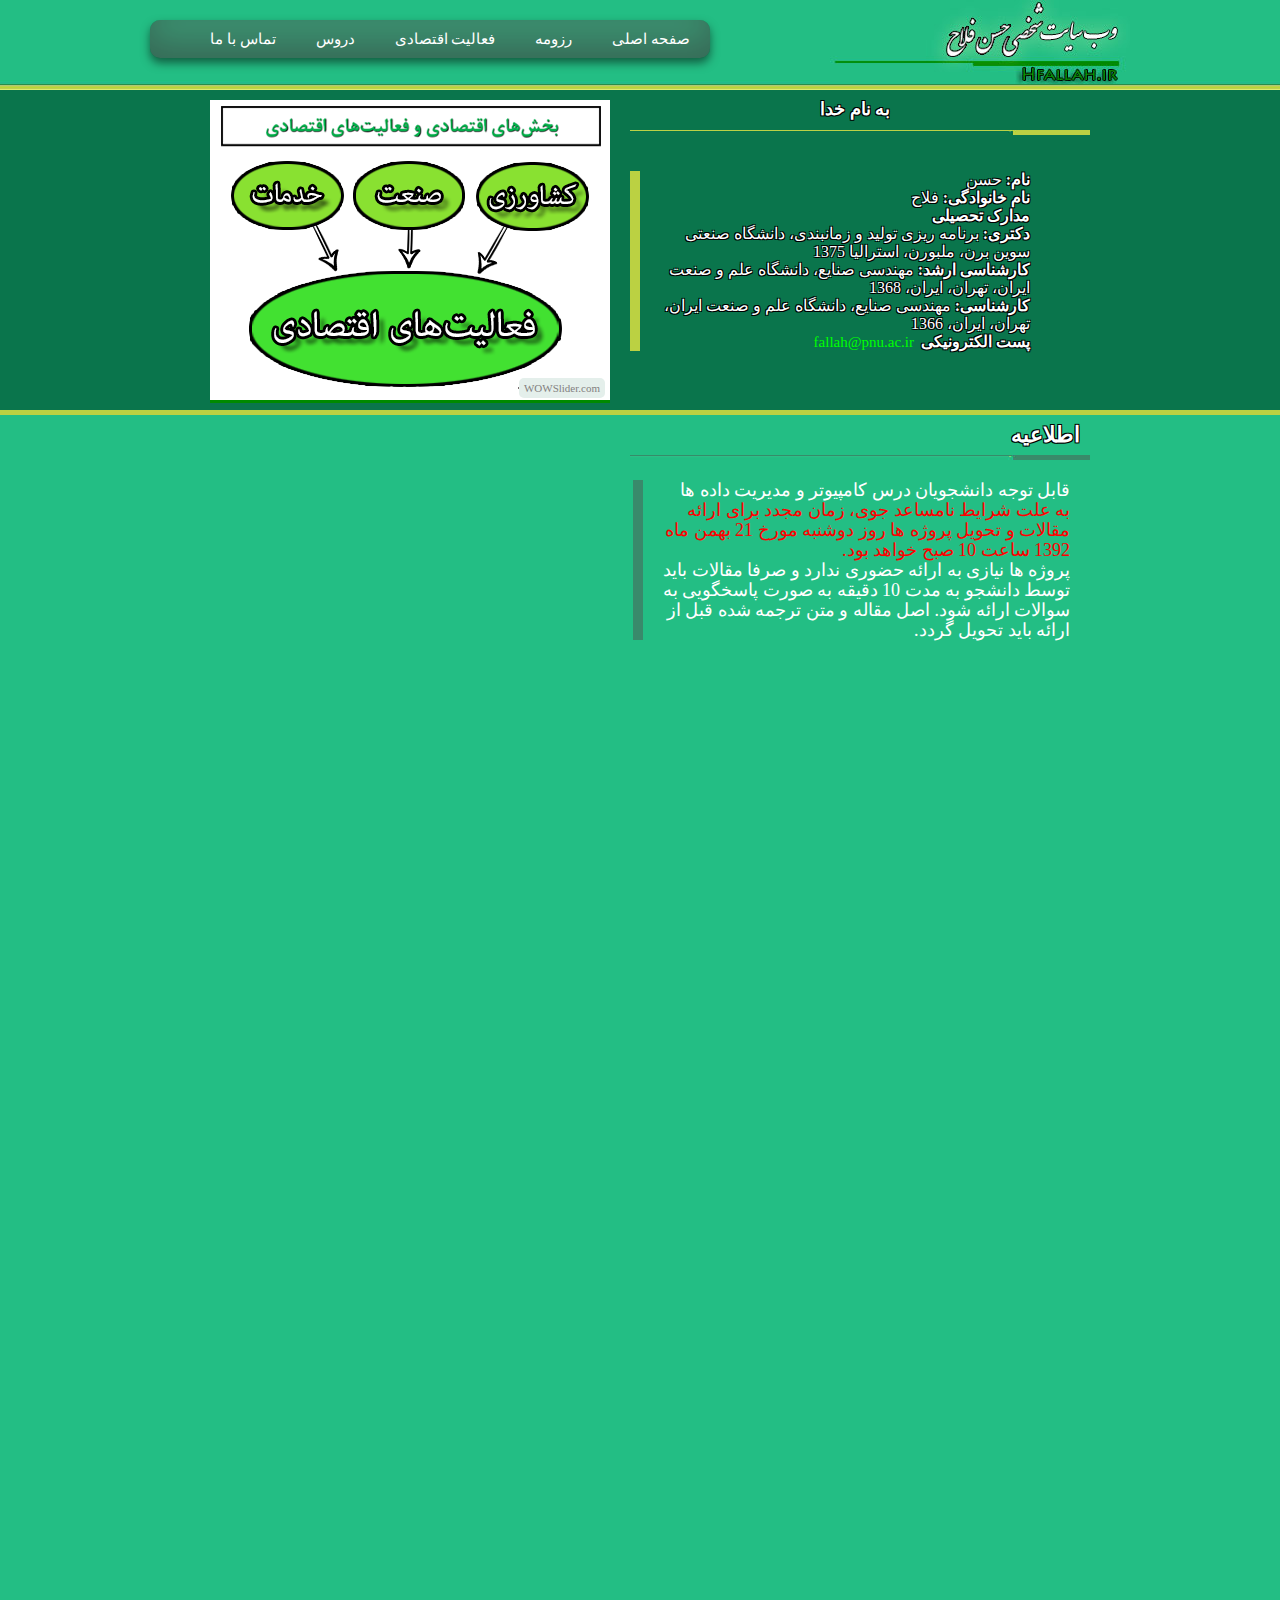
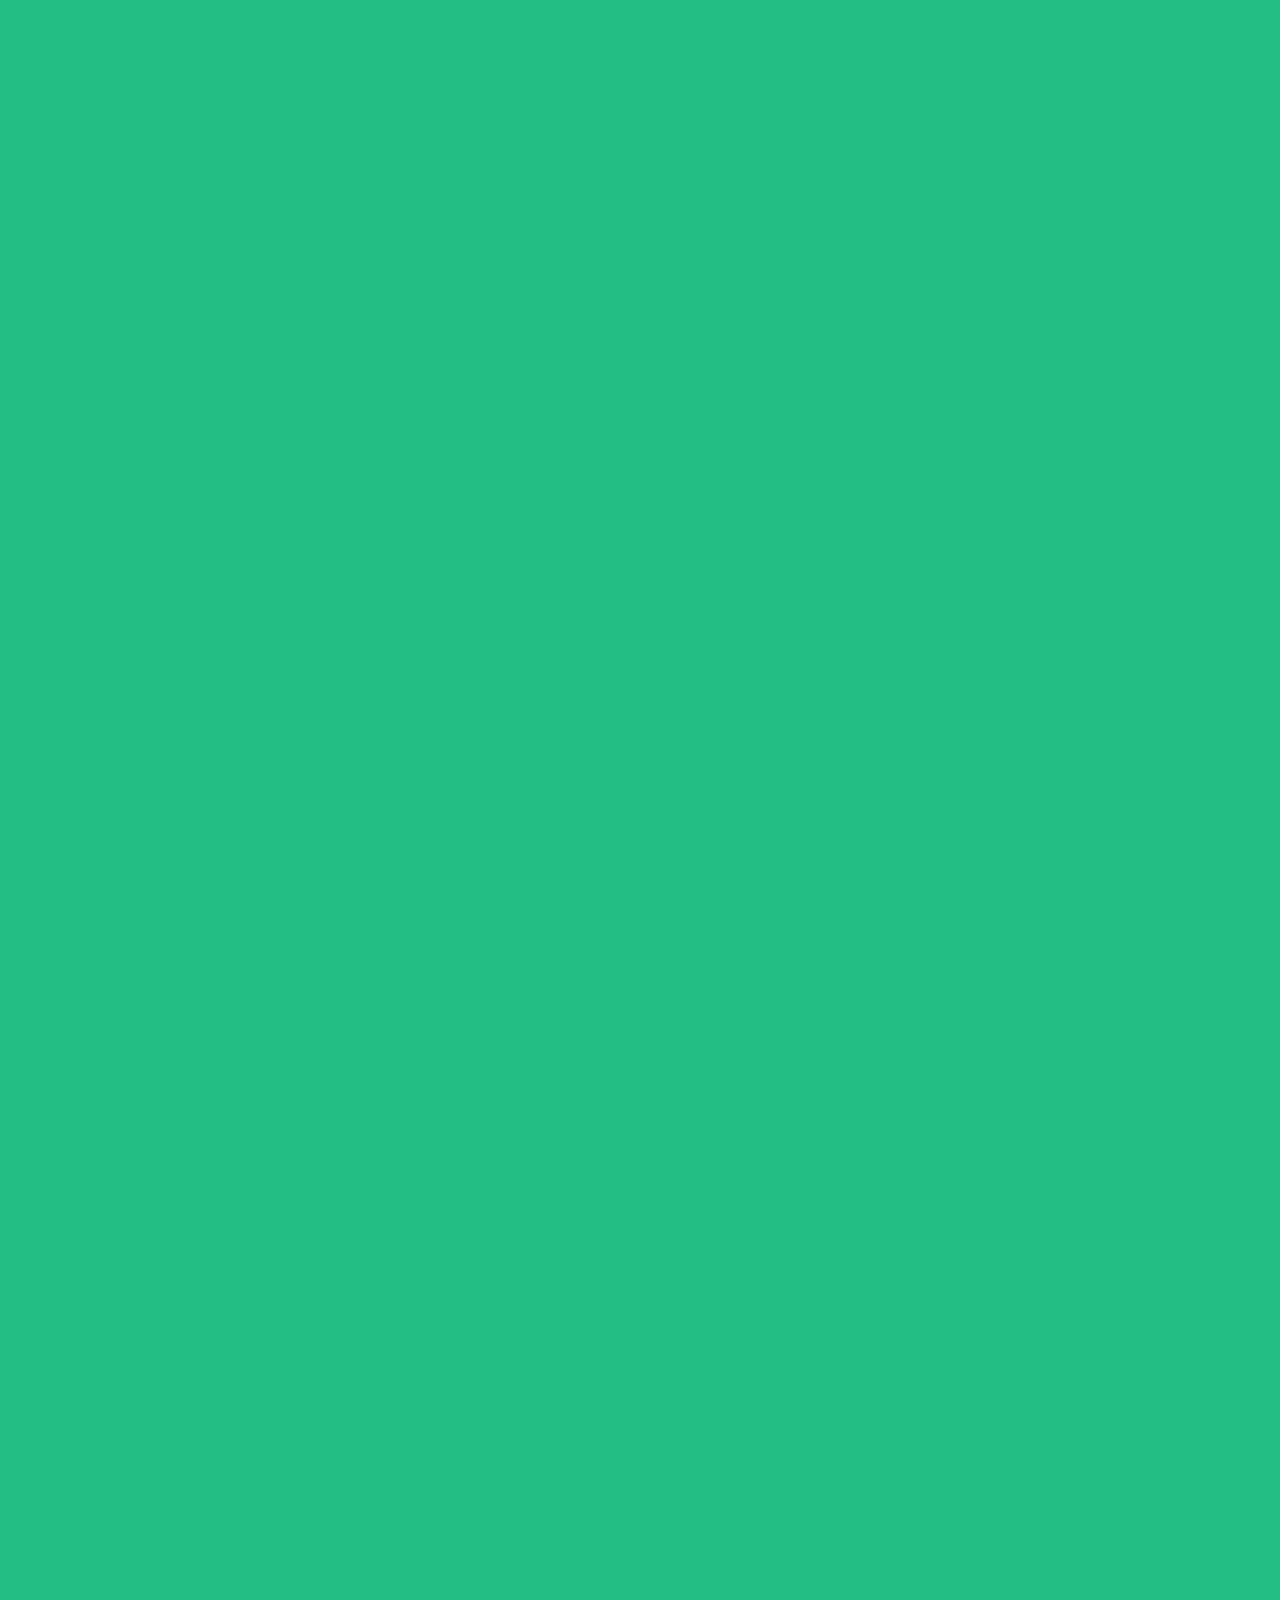
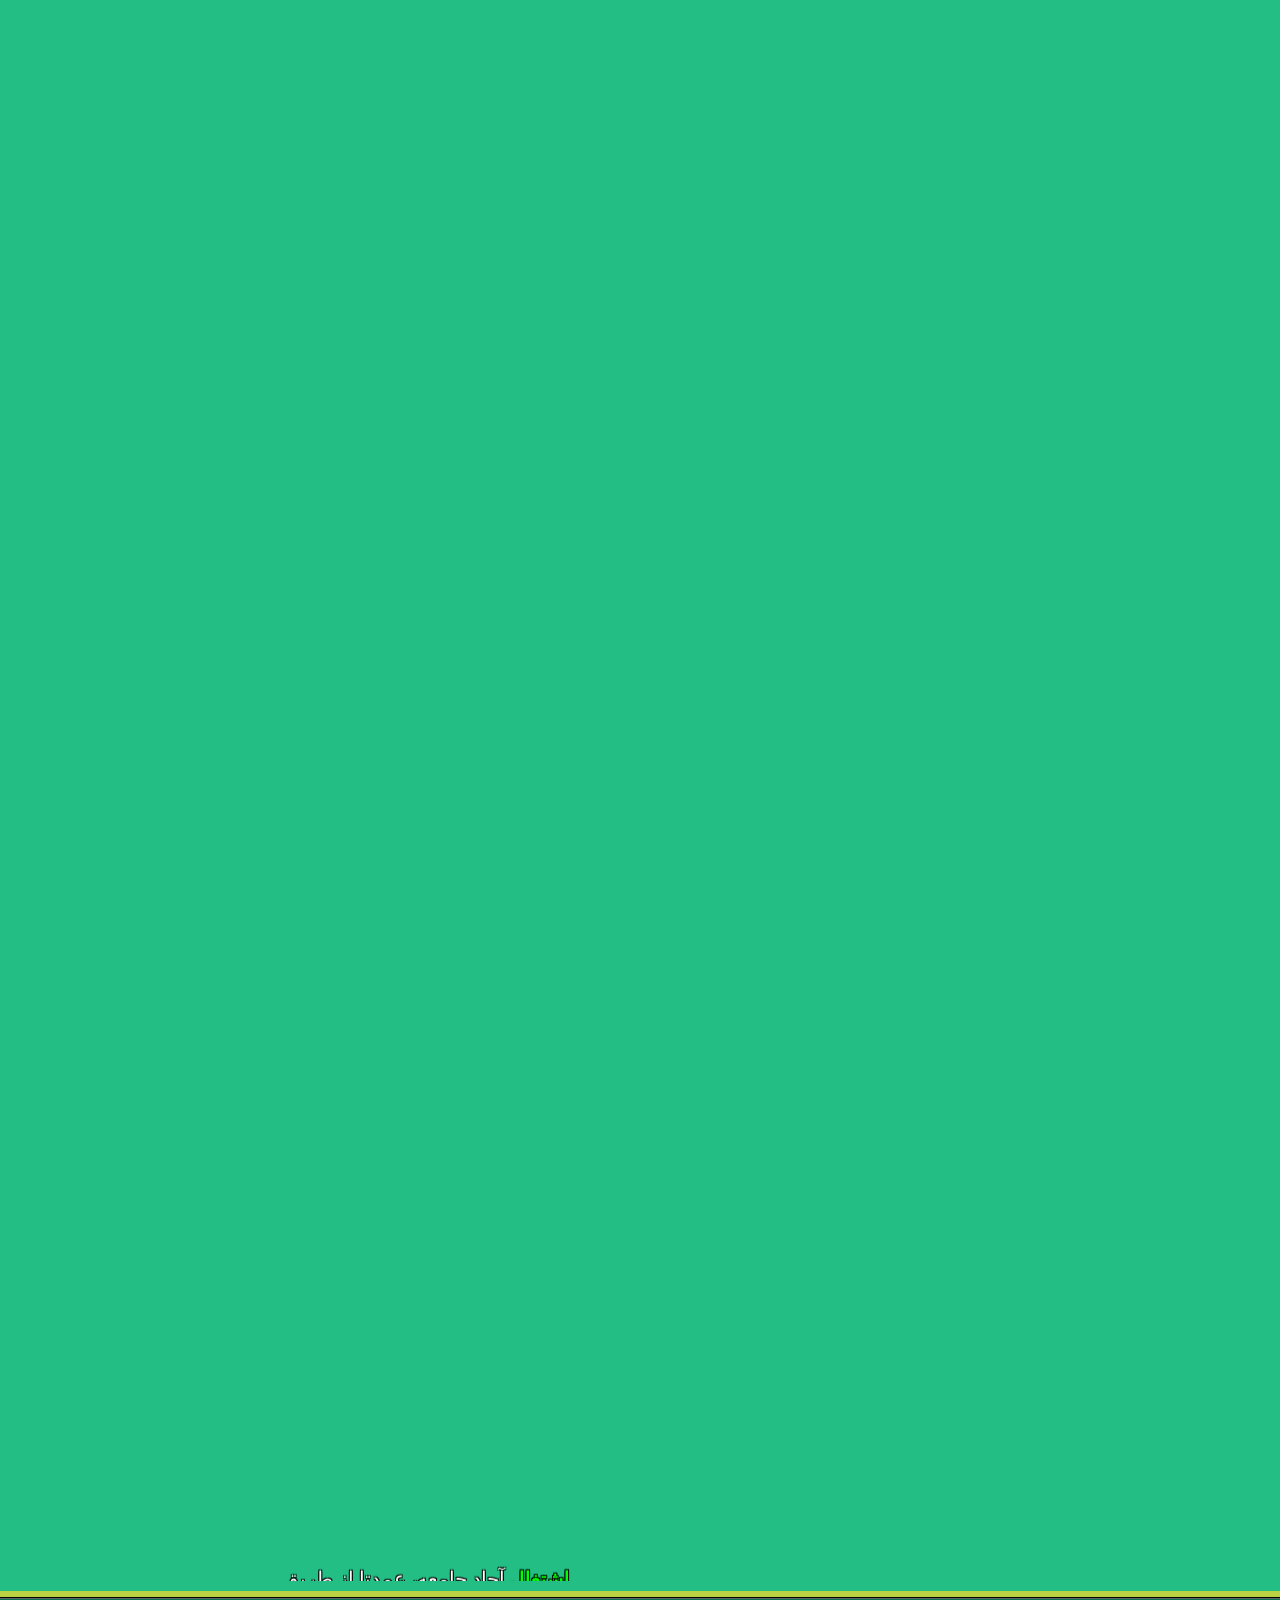
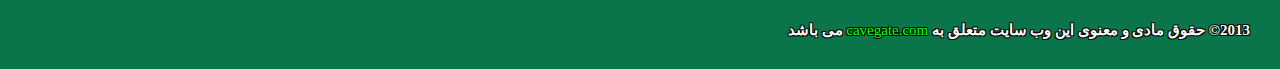
==== commit f12f225d: "a new post on the website" ====
--- a/index.html
+++ b/index.html
@@ -539,7 +539,10 @@
             </div>
             <div class="content_section_012">
                 قابل توجه دانشجویان درس کامپیوتر و مدیریت داده ها
-                زمان تحویل پروژه های درسی و مقالات ترجمه شده روز چهارشنبه،92/11/16 و روز پنح شنبه، 92/11/17 ساعت 9 صبح می باشد. پروژه ها نیازی به ارائه حضوری ندارد و صرفا مقالات باید توسط دانشجو به مدت 10 دقیقه به صورت پاسخگویی به سوالات ارائه شود. اصل مقاله و متن ترجمه شده قبل از ارائه باید تحویل گردد.
+                <div class="red">
+                    به علت شرایط نامساعد جوی، زمان مجدد برای ارائه مقالات و تحویل پروژه ها روز دوشنبه مورخ 21 بهمن ماه 1392 ساعت 10 صبح خواهد بود.
+                </div>
+                پروژه ها نیازی به ارائه حضوری ندارد و صرفا مقالات باید توسط دانشجو به مدت 10 دقیقه به صورت پاسخگویی به سوالات ارائه شود. اصل مقاله و متن ترجمه شده قبل از ارائه باید تحویل گردد.
 
             </div>
             <!-- this table is a dummy if ever needed -->
--- a/templatemo_style.css
+++ b/templatemo_style.css
@@ -9,12 +9,12 @@
 	font-family: Georgia, "Times New Roman", Times, serif;
 	font-size: 12px;
 	color: #666;
-	background: #008A00;
+	background: #23BE84;
 }
 
 nav ul li:hover > ul {
 	color: #bbd142;
-	background-color: #008A00;
+	background-color: #23BE84;
 	text-decoration: none;
 	display: block;
 }
@@ -25,19 +25,19 @@
 	display: block;
 	text-align: right;
 	text-decoration: none;
-	background-color: #60A917; 
+	background-color: #0A754C;
 	border-radius: 10px;
-				
+
 	font-size: 15px;
 	font-family: tahoma;
 	height: 5px;
 	font-weight: bold;
-	background: #60A917; 
-	
-	box-shadow: inset 0 50px rgba(255,255,255,0.2), 
+	background: #0A754C;
+
+	box-shadow: inset 0 50px rgba(255,255,255,0.2),
 				inset 0 -15px 30px rgba(0,0,0,0.4),
                 0 5px 10px rgba(0,0,0,0.5);
-	border-radius: 10px;  
+	border-radius: 10px;
 	list-style: none;
 	position: relative;
 	display: inline-table;
@@ -45,15 +45,15 @@
 
 nav ul ul {
 	display: none;
-	background: #5f6975; 
-	border-radius: 0px; 
+	background: #5f6975;
+	border-radius: 0px;
 	padding: 0;
-	position: absolute; 
+	position: absolute;
 	top: 100%;
 	margin-top: 0px;
 }
 nav ul ul li {
-	float: right; 
+	float: right;
 	font-size: 12px;
 	border-top: 1px solid #6b727c;
 	border-bottom: 1px solid #575f6a;
@@ -67,9 +67,9 @@
 }
 nav ul ul li a {
 	color: #FFFFFF;
-}	
+}
 nav ul ul li a:hover {
-	
+
 	color: #bbd142;
 	background-color: #6b727c;
 	text-decoration: none;
@@ -84,9 +84,9 @@
 }
 
 nav ul li:hover {
-	
+
 	color: #bbd142;
-	background-color: #008A00;
+	background-color: #23BE84;
 	text-decoration: none;
 	background: linear-gradient(top, #4f5964 0%, #5f6975 40%);
 	background: -moz-linear-gradient(top, #4f5964 0%, #5f6975 40%);
@@ -94,7 +94,7 @@
 }
 	nav ul li:hover a {
 		color: #bbd142;
-		background-color: #008A00;
+		background-color: #23BE84;
 		text-decoration: none;
 		border-color: #000000;
 		border-top-style: solid;
@@ -130,7 +130,7 @@
 .marquee_right b{
     color: #00ff00;
 }
-a:link, a:visited { text-decoration: none; font-weight: normal;} 
+a:link, a:visited { text-decoration: none; font-weight: normal;}
 a:active, a:hover { text-decoration: none;}
 
 p {
@@ -168,8 +168,8 @@
 	height: 23px;
 	padding-top: 5px;
 	background: url(images/templatemo_button_01.png) no-repeat;
-	
-	
+
+
 	color: #000;
 	font-size: 13px;
 	font-weight: bold;
@@ -183,7 +183,7 @@
 	padding-bottom: 10px;
 	margin-bottom: 10px;
 	font-size: 32px;
-	line-height: 40px;	
+	line-height: 40px;
 	color: #ffffff;
 }
 
@@ -198,11 +198,11 @@
 	font-size: 18px;
 	font-weight: bold;
 	background: url(images/templatemo_header_01_bg.jpg) left bottom no-repeat;
-	background-position: -70px 30px;	
-	
+	background-position: -70px 30px;
+
 	color: #ffffff;
 	text-shadow:
-	-1px 	-1px	0 #000,  
+	-1px 	-1px	0 #000,
 	1px 	-1px 	0 #000,
 	-1px 	1px 	0 #000,
 	1px 	1px		0 #000;
@@ -222,12 +222,13 @@
 	margin-bottom: 15px;
 	font-size: 22px;
 	font-weight: bold;
+    background-position: center;
 	background: url(images/templatemo_header_01_bg2.jpg) left bottom no-repeat;
-	background-position: -70px 30px;	
-	
+	background-position: -70px 30px;
+
 	color: #ffffff;
 	text-shadow:
-	-1px 	-1px	0 #000,  
+	-1px 	-1px	0 #000,
 	1px 	-1px 	0 #000,
 	-1px 	1px 	0 #000,
 	1px 	1px		0 #000;
@@ -276,7 +277,7 @@
 	width: 100%;
 	height: 90px;
 	margin: 0 auto;
-	background: #008A00 url(images/templatemo_header_bg1.jpg) repeat-x;
+	background: #23BE84 url(images/templatemo_header_bg1.jpg) repeat-x;
 }
 
 .rightMenu  a:link,
@@ -293,9 +294,9 @@
 	font-size: 15px;
 	font-family: b nazanin, tahoma;
 	text-decoration: none;
-	background-color: #60A917; 
+	background-color: #0A754C;
 	border-radius: 10px;
-	box-shadow: inset 0 50px rgba(255,255,255,0.2), 
+	box-shadow: inset 0 50px rgba(255,255,255,0.2),
 				inset 0 -15px 30px rgba(0,0,0,0.4),
                 0 5px 10px rgba(0,0,0,0.5);
 }
@@ -314,9 +315,9 @@
 	font-size: 15px;
 	font-family: b nazanin, tahoma;
 	text-decoration: none;
-	background-color: #60A917; 
+	background-color: #0A754C;
 	border-radius: 10px;
-	box-shadow: inset 0 50px rgba(255,255,255,0.2), 
+	box-shadow: inset 0 50px rgba(255,255,255,0.2),
 				inset 0 -15px 30px rgba(0,0,0,0.4),
                 0 5px 10px rgba(0,0,0,0.5);
 }
@@ -336,27 +337,27 @@
 	font-size: 10px;
 	font-family: b nazanin, tahoma;
 	text-decoration: none;
-	background-color: #60A917; 
+	background-color: #0A754C;
 	border-radius: 10px;
-	box-shadow: inset 0 50px rgba(255,255,255,0.2), 
+	box-shadow: inset 0 50px rgba(255,255,255,0.2),
 				inset 0 -15px 30px rgba(0,0,0,0.4),
                 0 5px 10px rgba(0,0,0,0.5);
 }
 
 .rightMenu a:hover, .rightMenuSelected a:hover{
 	color: #bbd142;
-	background-color: #008A00; 
+	background-color: #23BE84;
 }
 
 .rightSubMenu a:hover, .rightSubMenuSelected a:hover{
 	color: #bbd142;
-	background-color: #008A00; 
+	background-color: #23BE84;
 }
 
 #templatemo_header {
 	width: 980px;
 	margin: 0 auto;
-	background: #008A00
+	background: #23BE84
 }
 
 #templatemo_header #site_logo {
@@ -365,7 +366,7 @@
 	height: 84px;
 	font-size: 40px;
 	color: #ffffff;
-	background: #008A00 url(images/templatemo_logo.jpg) no-repeat;
+	background: #23BE84 url(images/templatemo_logo.jpg) no-repeat;
 }
 
 /* menu */
@@ -409,7 +410,7 @@
 	text-align: center;
 	font-size: 14px;
 	text-decoration: none;
-	color: #919191;	
+	color: #919191;
 	font-weight: normal;
 	outline: none;
 }
@@ -436,7 +437,7 @@
 	width: 100%;
 	height: 320px;
 	margin: 0 auto;
-	background: #60A917
+	background: #0A754C
 }
 
 #templatemo_banner {
@@ -444,7 +445,7 @@
 	height: 120px;
 	margin: 0 auto;
 	padding: 10px 40px 10px 40px;
-	background: #60A917
+	background: #0A754C
 }
 
 #templatemo_banner #templatemo_banner_image {
@@ -493,7 +494,7 @@
 #templatemo_content {
 	width: 900px;
 	padding: 10px 40px;
-	background: #008A00;
+	background: #23BE84;
 }
 
 
@@ -501,7 +502,7 @@
 	float: right;
 	width: 460px;
 	line-height: 20px;
-	background: #008A00;
+	background: #23BE84;
 }
 
 #column_w300 {
@@ -546,21 +547,22 @@
 }
 
 .content_section_012 {
-	border-left: 10px solid #ffffff;
+	border-left: 10px solid #398A6B;
 	padding-right: 20px;
+    margin-left: 3px;
 	direction: rtl;
 	font-family: b nazanin, tahoma;
     font-size: 18px;
 	color: #ffffff;
-	text-shadow:
-	-1px 	-1px	0 #000,  
-	1px 	-1px 	0 #000,
-	-1px 	1px 	0 #000,
-	1px 	1px		0 #000;
 }
 
 .content_section_012 ul {
     padding-right: 0px;
+}
+
+.red
+{
+    color: red;
 }
 
 .content_section_012 td {
@@ -645,16 +647,22 @@
 	padding: 30px;
 	margin: auto 0;
 	direction: rtl;
-	color: #008A00;
+	color: #ffffff;
 	direction: rtl;
 	font-weight: bold;
 	font-family: b nazanin, tahoma;
 	font-size: 15px;
+    color: #ffffff;
+    text-shadow:
+    -1px -1px   0 #000,
+    1px -1px    0 #000,
+    -1px 1px    0 #000,
+    1px 1px	    0 #000;
 }
 
 #templatemo_footer a{
 	text-decoration: none;
-	color: #008A00;
+	color: #00ff00;
 }
 
 .section_w180 {
